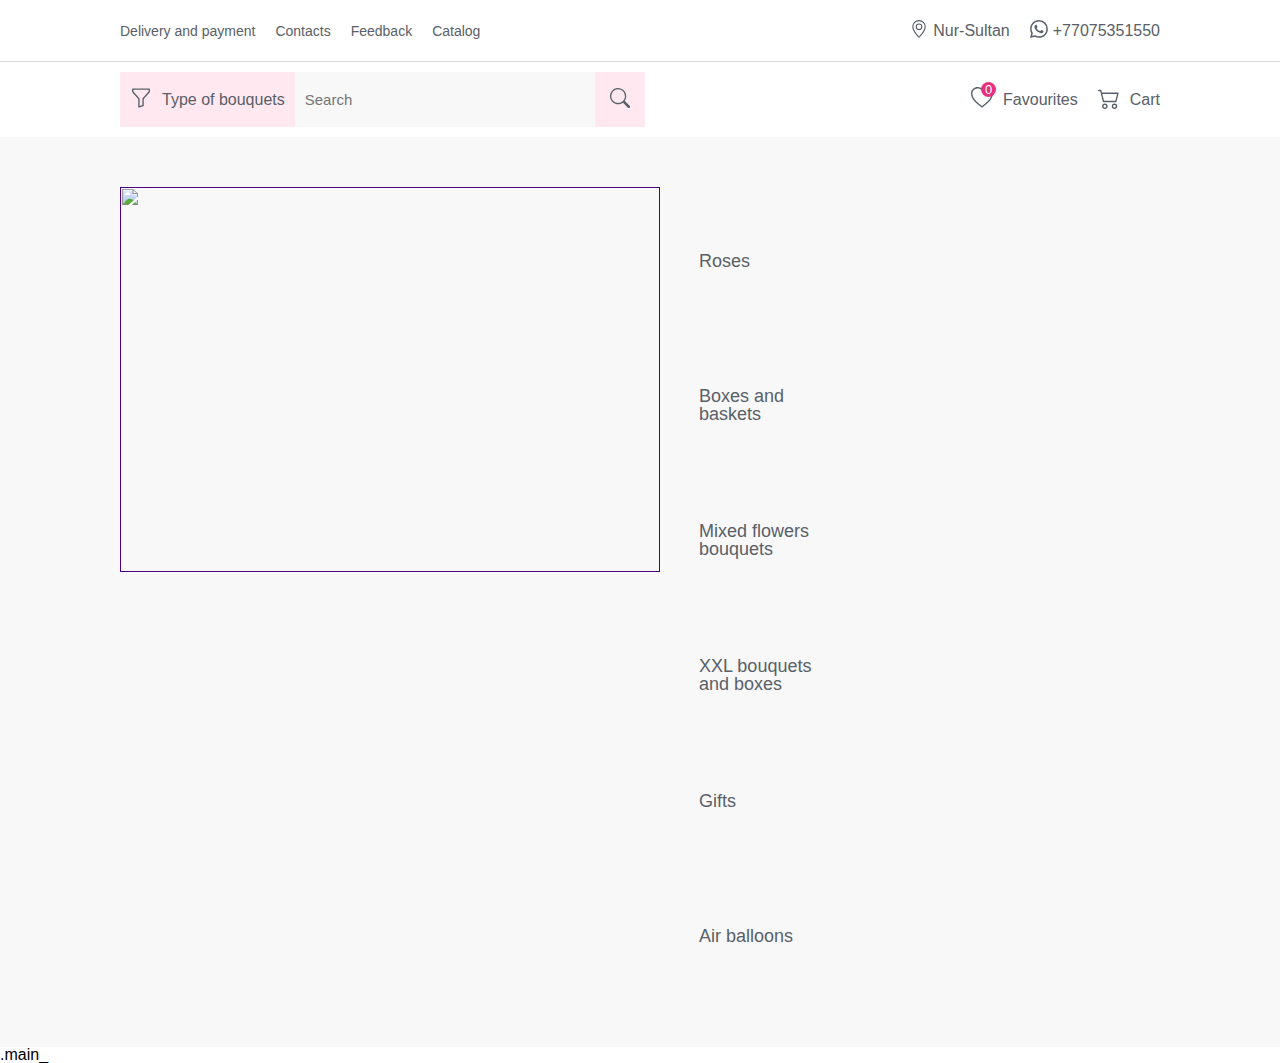
==== Code/index.html @ 6a5380e4 "get started! Main Page" ====
<!DOCTYPE html>
<html lang="en">
<head>
    <link rel="stylesheet" href="css/style.css">
    <link rel="shortcut icon" href="/local/templates/kazflowers/images/favicon.png">
    <meta charset="UTF-8">
    <meta http-equiv="X-UA-Compatible" content="IE=edge">
    <meta name="viewport" content="width=device-width, initial-scale=1.0">
    <title>Купить цветы в Астане с круглосуточной доставкой | Каталог цветов Flora Décor</title>
</head>
<body>
    
    <header>
        <div class="header_container">
            <div class="main_page_categories_main_block">
                <a href="" class="delivery_and_payment_header_categories">
                    Delivery and payment
                </a>
                <a href="" class="contacts_header_categories">
                    Contacts
                </a>
                <a href="" class="feedback_header_categories">
                    Feedback
                </a>
                <a href="" class="catalog_header_categories">
                    Catalog
                </a>
            </div>
    
            <div class="main_logo_header_block">
                <a href="" class="logo_header_logo">
                    <img src="https://cvetyastana.kz/local/templates/kazflowers/images/logo.svg" alt="">
                </a>
            </div>
    
            <div class="main_diff_info_header_block">
                <div class="city_header_diif">
                    <i>
                        <svg xmlns="http://www.w3.org/2000/svg" width="18" height="18" fill="#596068" class="bi bi-geo-alt" viewBox="0 0 16 16">
                            <path d="M12.166 8.94c-.524 1.062-1.234 2.12-1.96 3.07A31.493 31.493 0 0 1 8 14.58a31.481 31.481 0 0 1-2.206-2.57c-.726-.95-1.436-2.008-1.96-3.07C3.304 7.867 3 6.862 3 6a5 5 0 0 1 10 0c0 .862-.305 1.867-.834 2.94zM8 16s6-5.686 6-10A6 6 0 0 0 2 6c0 4.314 6 10 6 10z"/>
                            <path d="M8 8a2 2 0 1 1 0-4 2 2 0 0 1 0 4zm0 1a3 3 0 1 0 0-6 3 3 0 0 0 0 6z"/>
                        </svg>
                    </i>
                    Nur-Sultan
                </div>
                <div class="whatsapp_header_diff">
                    <i>
                        <svg xmlns="http://www.w3.org/2000/svg" width="18" height="18" fill="#596068" class="bi bi-whatsapp" viewBox="0 0 16 16">
                            <path d="M13.601 2.326A7.854 7.854 0 0 0 7.994 0C3.627 0 .068 3.558.064 7.926c0 1.399.366 2.76 1.057 3.965L0 16l4.204-1.102a7.933 7.933 0 0 0 3.79.965h.004c4.368 0 7.926-3.558 7.93-7.93A7.898 7.898 0 0 0 13.6 2.326zM7.994 14.521a6.573 6.573 0 0 1-3.356-.92l-.24-.144-2.494.654.666-2.433-.156-.251a6.56 6.56 0 0 1-1.007-3.505c0-3.626 2.957-6.584 6.591-6.584a6.56 6.56 0 0 1 4.66 1.931 6.557 6.557 0 0 1 1.928 4.66c-.004 3.639-2.961 6.592-6.592 6.592zm3.615-4.934c-.197-.099-1.17-.578-1.353-.646-.182-.065-.315-.099-.445.099-.133.197-.513.646-.627.775-.114.133-.232.148-.43.05-.197-.1-.836-.308-1.592-.985-.59-.525-.985-1.175-1.103-1.372-.114-.198-.011-.304.088-.403.087-.088.197-.232.296-.346.1-.114.133-.198.198-.33.065-.134.034-.248-.015-.347-.05-.099-.445-1.076-.612-1.47-.16-.389-.323-.335-.445-.34-.114-.007-.247-.007-.38-.007a.729.729 0 0 0-.529.247c-.182.198-.691.677-.691 1.654 0 .977.71 1.916.81 2.049.098.133 1.394 2.132 3.383 2.992.47.205.84.326 1.129.418.475.152.904.129 1.246.08.38-.058 1.171-.48 1.338-.943.164-.464.164-.86.114-.943-.049-.084-.182-.133-.38-.232z"/>
                        </svg>
                    </i>
                    +77075351550
                </div>
            </div>
        </div>
    </header>

    <section>

        <div class="section_header_container">
            <div class="main_filter_search_section_header_block">
                <div class="type_bouquets_filter">
                    <i>
                        <svg xmlns="http://www.w3.org/2000/svg" width="22" height="22" fill="#596068" class="bi bi-funnel" viewBox="0 0 16 16">
                            <path d="M1.5 1.5A.5.5 0 0 1 2 1h12a.5.5 0 0 1 .5.5v2a.5.5 0 0 1-.128.334L10 8.692V13.5a.5.5 0 0 1-.342.474l-3 1A.5.5 0 0 1 6 14.5V8.692L1.628 3.834A.5.5 0 0 1 1.5 3.5v-2zm1 .5v1.308l4.372 4.858A.5.5 0 0 1 7 8.5v5.306l2-.666V8.5a.5.5 0 0 1 .128-.334L13.5 3.308V2h-11z"/>
                        </svg>
                    </i>
                    Type of bouquets
                </div>
                <div class="search_filter">
                    <input type="search" name="search" placeholder="Search">
                    <div class="search_block">
                        <i>
                            <svg xmlns="http://www.w3.org/2000/svg" width="20" height="20" fill="#596068" class="bi bi-search" viewBox="0 0 16 16">
                                <path d="M11.742 10.344a6.5 6.5 0 1 0-1.397 1.398h-.001c.03.04.062.078.098.115l3.85 3.85a1 1 0 0 0 1.415-1.414l-3.85-3.85a1.007 1.007 0 0 0-.115-.1zM12 6.5a5.5 5.5 0 1 1-11 0 5.5 5.5 0 0 1 11 0z"/>
                            </svg>
                        </i>
                    </div>
                </div>
            </div>
            <div class="main_favourites_section_header_block">
                <div class="favourites_favourites">
                    <i>
                        <svg xmlns="http://www.w3.org/2000/svg" width="22" height="22" fill="currentColor" class="bi bi-heart" viewBox="0 0 16 16">
                            <path d="m8 2.748-.717-.737C5.6.281 2.514.878 1.4 3.053c-.523 1.023-.641 2.5.314 4.385.92 1.815 2.834 3.989 6.286 6.357 3.452-2.368 5.365-4.542 6.286-6.357.955-1.886.838-3.362.314-4.385C13.486.878 10.4.28 8.717 2.01L8 2.748zM8 15C-7.333 4.868 3.279-3.04 7.824 1.143c.06.055.119.112.176.171a3.12 3.12 0 0 1 .176-.17C12.72-3.042 23.333 4.867 8 15z"/>
                        </svg>
                    </i>
                    <div class="count_of_favourites">
                        0
                    </div>
                    Favourites
                </div>
                <div class="cart_favourites">
                    <i>
                        <svg xmlns="http://www.w3.org/2000/svg" width="22" height="22" fill="currentColor" class="bi bi-cart2" viewBox="0 0 16 16">
                            <path d="M0 2.5A.5.5 0 0 1 .5 2H2a.5.5 0 0 1 .485.379L2.89 4H14.5a.5.5 0 0 1 .485.621l-1.5 6A.5.5 0 0 1 13 11H4a.5.5 0 0 1-.485-.379L1.61 3H.5a.5.5 0 0 1-.5-.5zM3.14 5l1.25 5h8.22l1.25-5H3.14zM5 13a1 1 0 1 0 0 2 1 1 0 0 0 0-2zm-2 1a2 2 0 1 1 4 0 2 2 0 0 1-4 0zm9-1a1 1 0 1 0 0 2 1 1 0 0 0 0-2zm-2 1a2 2 0 1 1 4 0 2 2 0 0 1-4 0z"/>
                        </svg>
                    </i>
                    Cart
                </div>
            </div>
        </div>

        <div class="main_section_selection_flowers">
            <div class="main_afisha_flowers_block">
                <div class="main_large_flower_block">
                    <a href="">
                        <img src="https://cvetyastana.kz/upload/iblock/0eb/3_EN.jpg" alt="">
                    </a>
                </div>
                <div class="main_small_flowers_block">
                    <a href="" class="roses_flower" style="background-image: url('https://cvetyastana.kz/upload/iblock/b87/banner2.png');">
                        <h1>Roses</h1>
                    </a>
                    <a href="" class="roses_flower" style="background-image: url('https://cvetyastana.kz/upload/iblock/efc/banner3.png');">
                        <h1>Boxes and baskets</h1>
                    </a>
                    <a href="" class="roses_flower" style="background-image: url('https://cvetyastana.kz/upload/iblock/2a2/banner4.png');">
                        <h1>Mixed flowers bouquets</h1>
                    </a>
                    <a href="" class="roses_flower" style="background-image: url('https://cvetyastana.kz/upload/iblock/205/banner1.png');">
                        <h1>XXL bouquets and boxes</h1>
                    </a>
                    <a href="" class="roses_flower" style="background-image: url('https://cvetyastana.kz/upload/iblock/762/banner5.png');">
                        <h1>Gifts</h1>
                    </a>
                    <a href="" class="roses_flower" style="background-image: url('https://cvetyastana.kz/upload/iblock/69c/banner6.png');">
                        <h1>Air balloons</h1>
                    </a>
                </div>
            </div>
        </div>

        .main_

    </section>

    <footer>

    </footer>

</body>
</html>
---- Code/css/style.css ----
html, body, div, span, applet, object, iframe,
h1, h2, h3, h4, h5, h6, p, blockquote, pre,
abbr, acronym, address, big, cite, code,
del, dfn, em, img, ins, kbd, q, s, samp,
small, strike, strong, sub, sup, tt, var,
b, u, i, center,
dl, dt, dd, ol, ul, li,
fieldset, form, label, legend,
table, caption, tbody, tfoot, thead, tr, th, td,
article, aside, canvas, details, embed,
figure, figcaption, footer, header, hgroup,
menu, nav, output, ruby, section, summary,
time, mark, audio, video {
  margin: 0;
  padding: 0;
  border: 0;
  font-size: 100%;
  vertical-align: baseline;
}
a {
    color: #4B0082;
    text-decoration: none;
}
/* HTML5 display-role reset for older browsers */
article, aside, details, figcaption, figure,
footer, header, hgroup, menu, nav, section {
  display: block;
}
body {
  line-height: 1;
}
ol, ul {
  list-style: none;
}
blockquote, q {
  quotes: none;
}
blockquote:before, blockquote:after,
q:before, q:after {
  content: none;
}
table {
  border-collapse: collapse;
  border-spacing: 0;
}
body {
    font-family: 'Segoe UI', Tahoma, Geneva, Verdana, sans-serif;
}


/* GET STARTED */



/* ========== HEADER BLOCK ========== */

header {
  padding: 0 120px;
  border-bottom: .5px solid #dbdbdb;
}

.header_container {
  width: 100%;
  display: flex;
  align-items: center;
  padding: 20px 0;
}

.main_page_categories_main_block {
  width: 40%;
  display: flex;
  align-items: center;
}

.main_page_categories_main_block a {
  margin-right: 20px;
  color: #596068;
  cursor: pointer;
  font-size: 14px;
}

.main_page_categories_main_block a:hover {
  text-decoration: underline;
}

.main_logo_header_block {
  width: 20%;
  display: flex;
  align-items: center;
  justify-content: center;
}

.main_diff_info_header_block {
  width: 40%;
  display: flex;
  align-items: center;
  justify-content: flex-end;
  color: #596068;
}

.city_header_diif, .whatsapp_header_diff {
  display: flex;
  align-items: center;
}

.city_header_diif i, .whatsapp_header_diff i {
  margin-right: 5px;
}

.whatsapp_header_diff {
  margin-left: 20px;
}



/* ========== SECTION HEADER ========== */


.section_header_container {
  padding: 10px 120px;
  display: flex;
  align-items: center;
  justify-content: space-between;
}

.main_filter_search_section_header_block {
  display: flex;
}

.type_bouquets_filter {
  display: inline-flex;
  align-items: center;
  padding: 15px 10px;
  background-color: #ffe8ef;
  color: #596068;
}

.type_bouquets_filter i {
  margin-right: 10px;
}

.search_filter {
  display: flex;
}

.search_filter input {
  width: 300px;
  border: none;
  background-color: #f8f8f8;
  padding-left: 10px;
  outline: 0;
  appearance: none;
}

input[type="search"]::-webkit-search-decoration,
input[type="search"]::-webkit-search-cancel-button,
input[type="search"]::-webkit-search-results-button,
input[type="search"]::-webkit-search-results-decoration {
  -webkit-appearance:none;
}

.search_filter input[placeholder] {
  font-size: 15px;
}

.search_block {
  cursor: pointer;
  background-color: #ffe8ef;
  display: flex;
  align-items: center;
  justify-content: center;
  padding: 0 15px;
}

.main_favourites_section_header_block {
  display: flex;
  align-items: center;
}

.favourites_favourites {
  display: flex;
  align-items: center;
  color: #596068;
  margin-right: 20px;
}

.favourites_favourites i {
  margin-right: 10px;
}

.count_of_favourites {
  position: absolute;
  margin: 0 0 20px 10px;
  background-color: #e8307e;
  display: flex;
  align-items: center;
  justify-content: center;
  width: 15px;
  height: 15px;
  border-radius: 100%;
  color: #FFF;
  font-size: 13px;
}

.cart_favourites {
  display: flex;
  align-items: center;
  color: #596068;
}

.cart_favourites i {
  margin-right: 10px;
}

.main_section_selection_flowers {
  padding: 50px 120px;
  background-color: #f8f8f8;
}

.main_afisha_flowers_block {
  width: 100%;
  display: flex;
}

.main_large_flower_block a img {
  width: 540px;
  height: 385px;
}

.main_small_flowers_block {
  display: flex;
  flex-wrap: wrap;
}

.main_small_flowers_block a {
  width: 265px;
  height: 115px;
  margin: 0 0 20px 19px;
}

.main_small_flowers_block a h1 {
  font-weight: 400;
  width: 50%;
  color: #596068;
  font-size: 18px;
  padding: 65px 0 20px 20px;
}
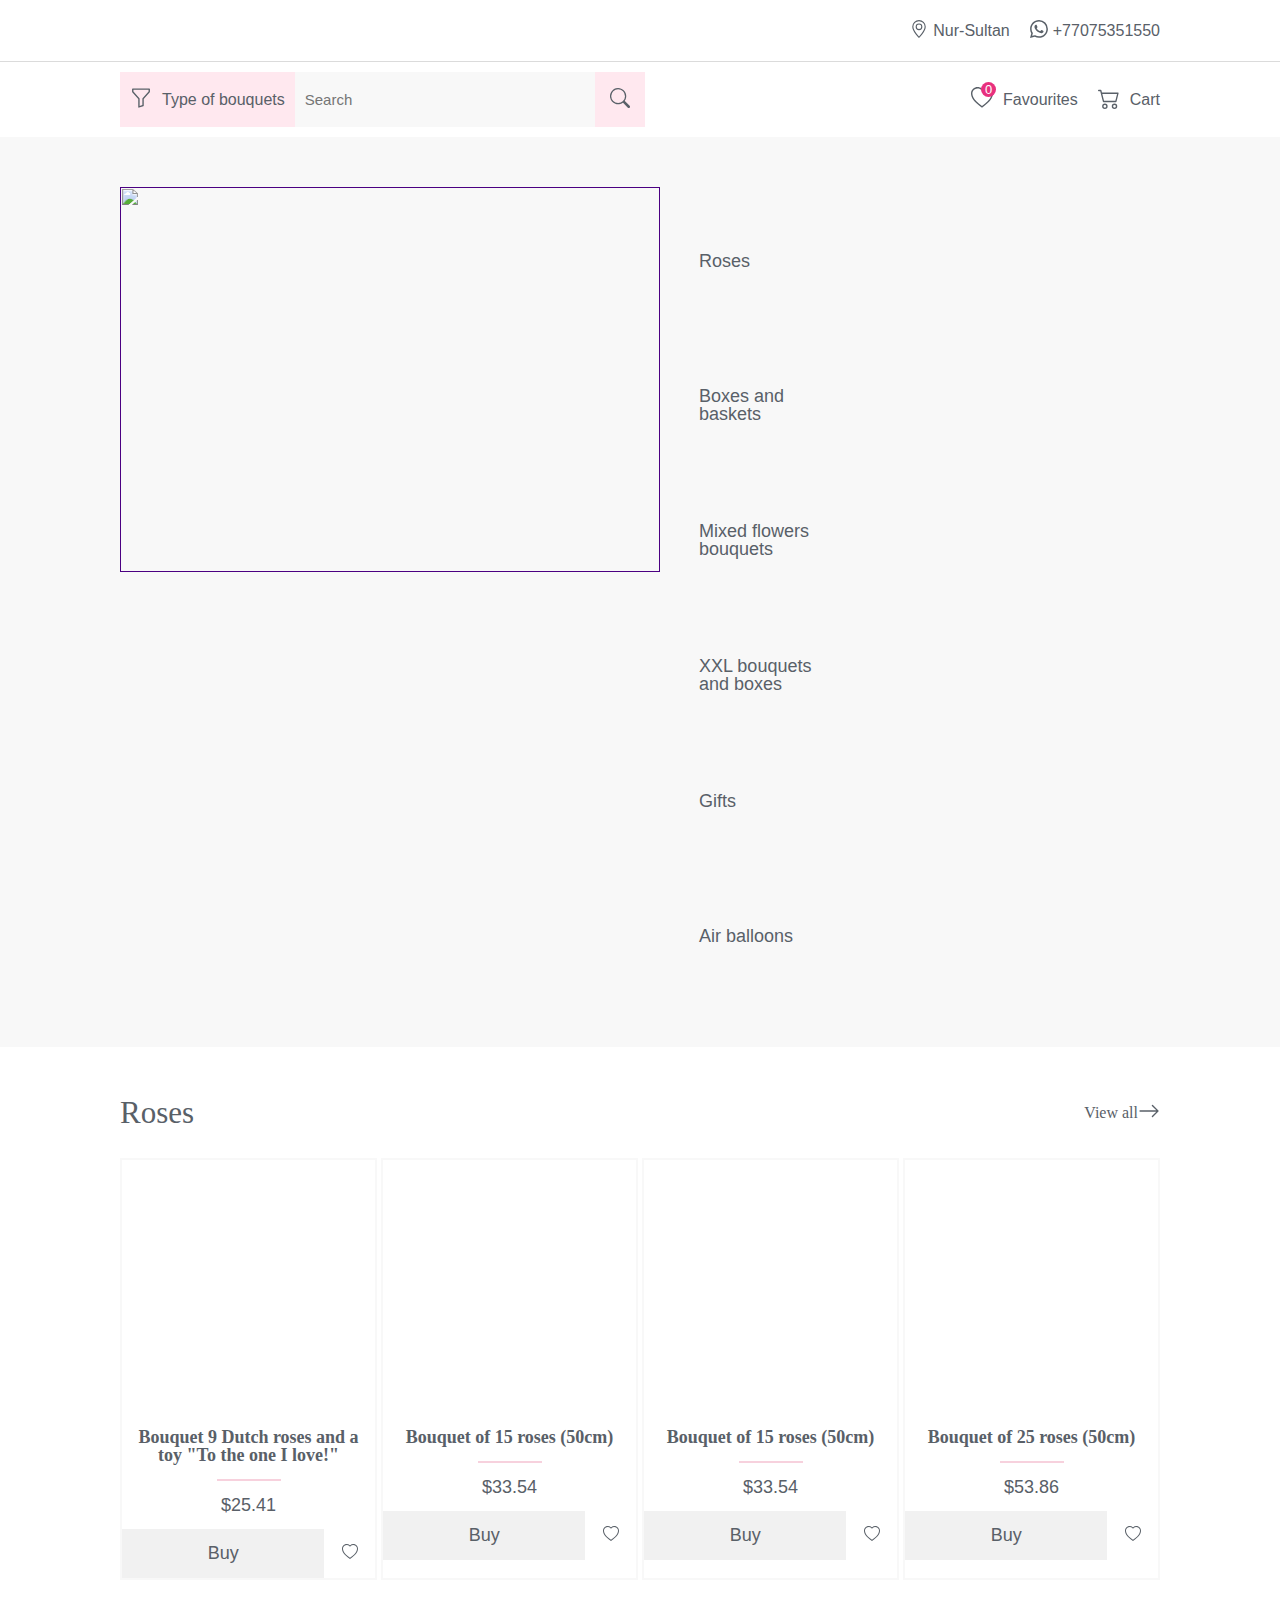
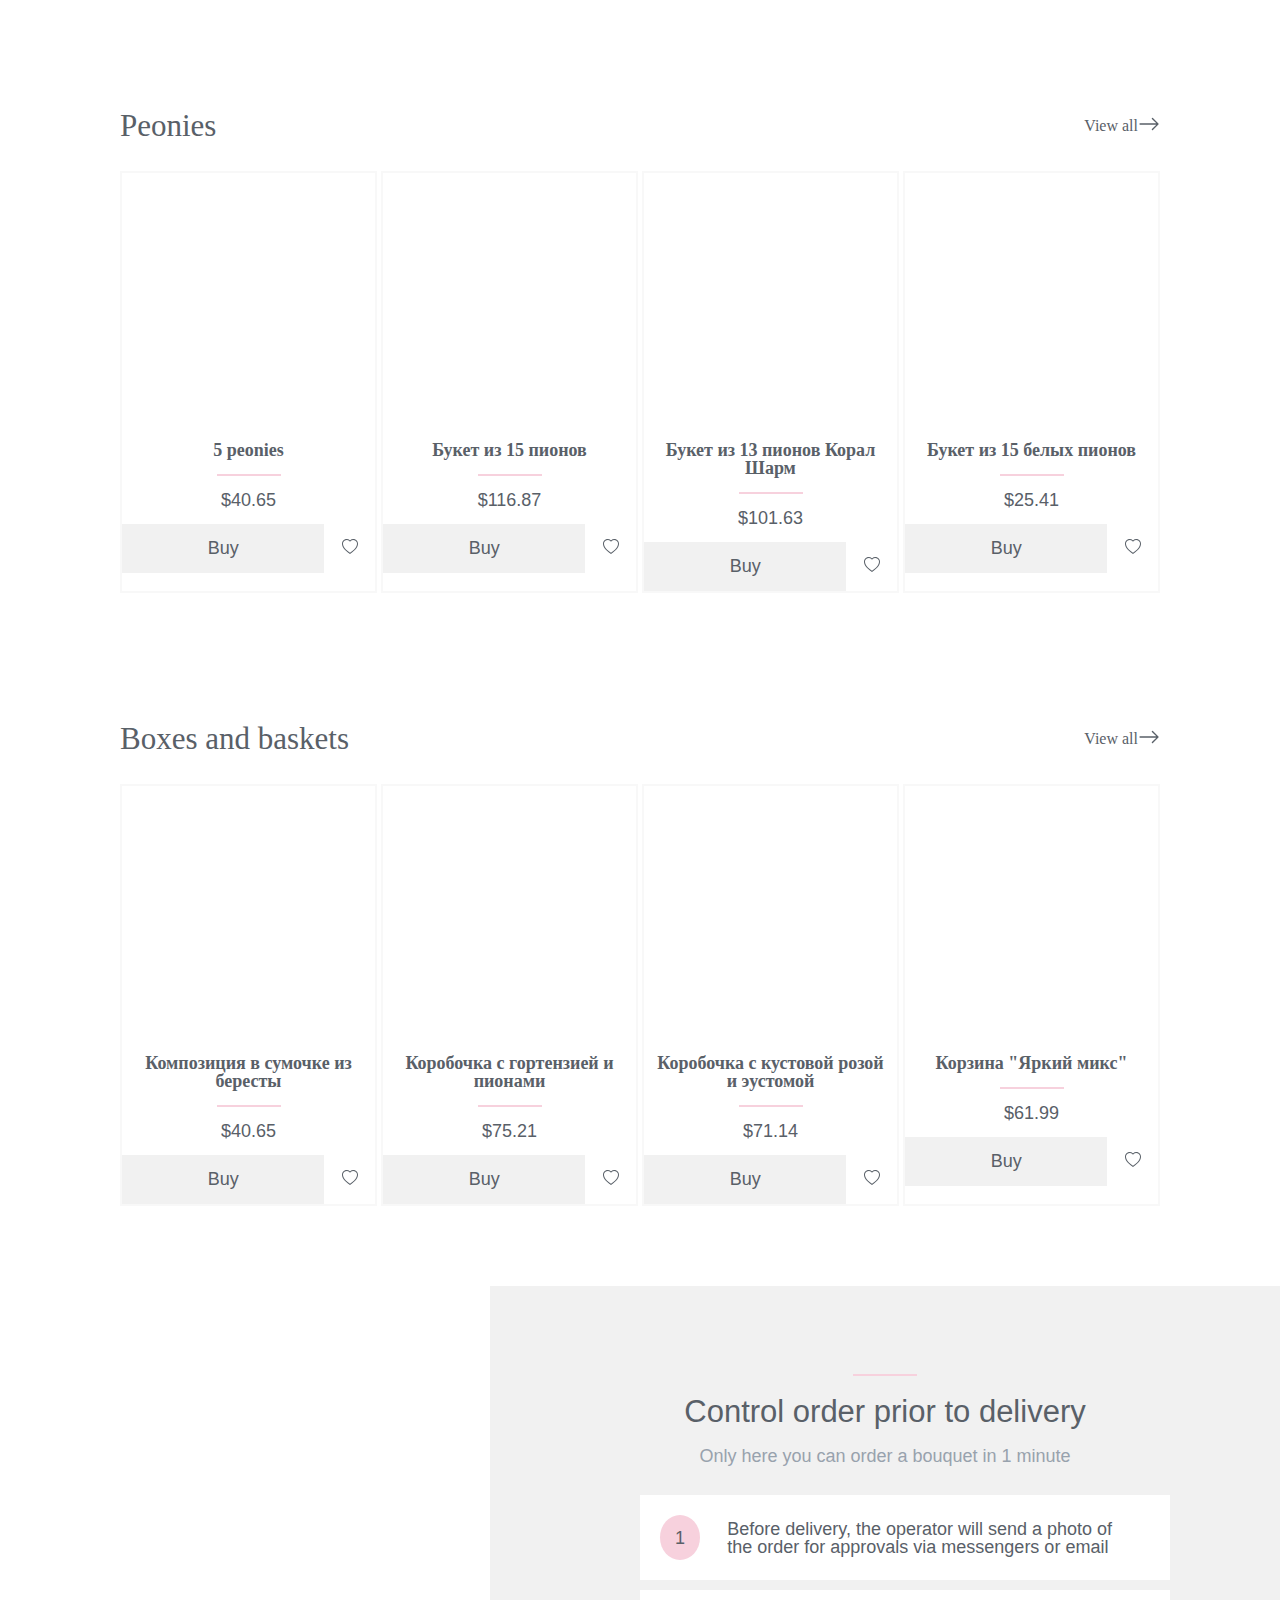
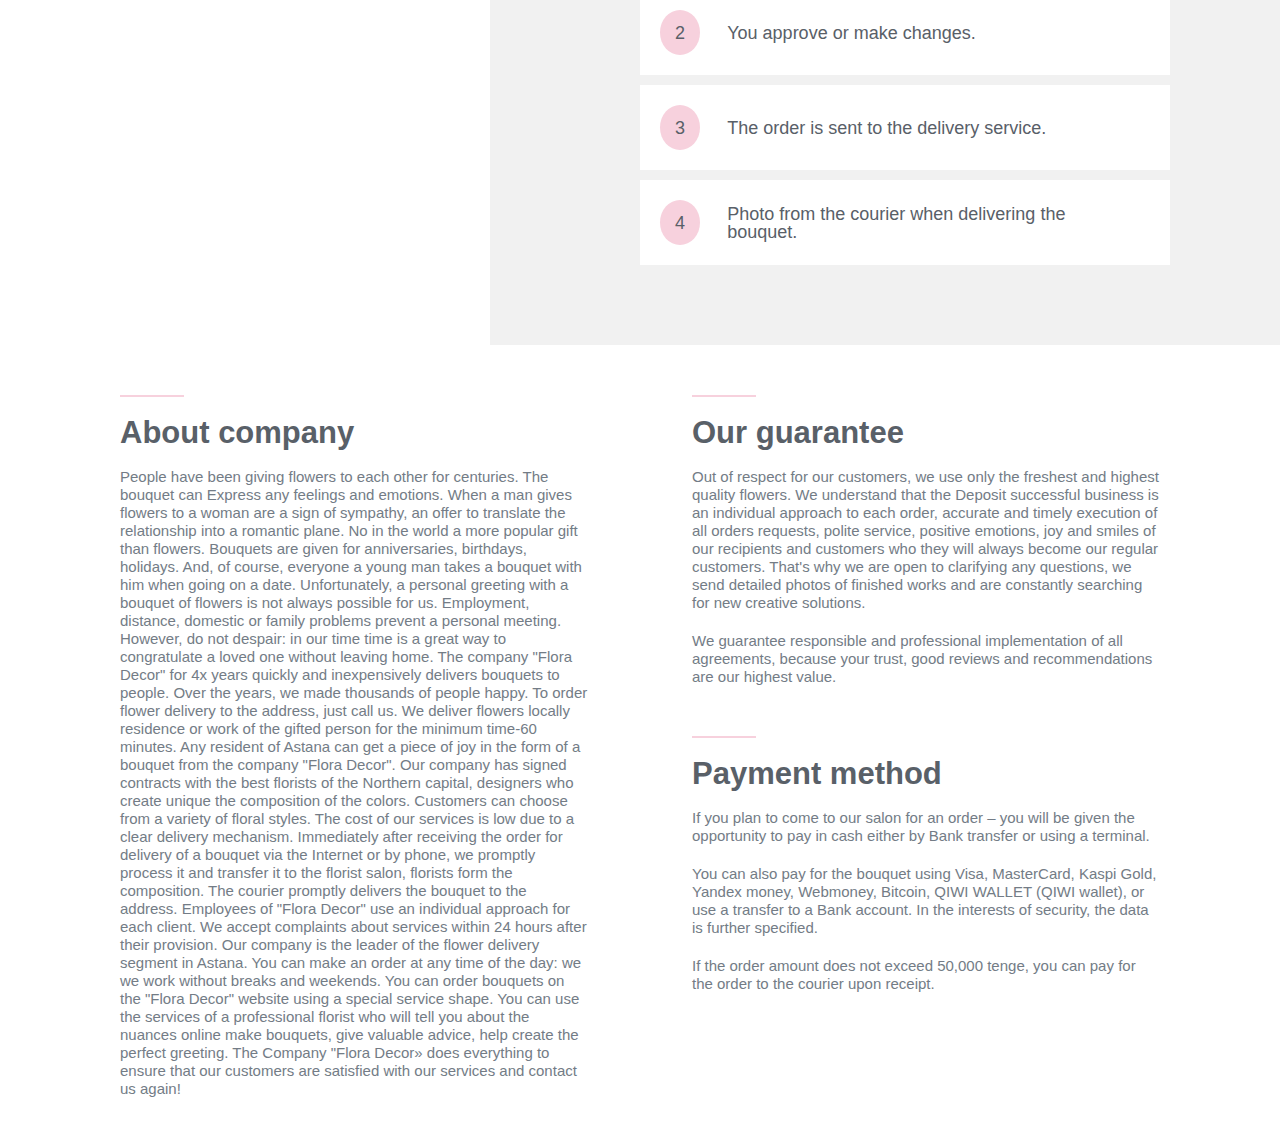
==== commit 22bb73ca: "2 pages completely done!" ====
--- a/Code/index.html
+++ b/Code/index.html
@@ -6,25 +6,13 @@
     <meta charset="UTF-8">
     <meta http-equiv="X-UA-Compatible" content="IE=edge">
     <meta name="viewport" content="width=device-width, initial-scale=1.0">
-    <title>Купить цветы в Астане с круглосуточной доставкой | Каталог цветов Flora Décor</title>
+    <title>Buy flowers in Astana with round-the-clock delivery | Flower catalog Flora Décor</title>
 </head>
 <body>
     
     <header>
         <div class="header_container">
             <div class="main_page_categories_main_block">
-                <a href="" class="delivery_and_payment_header_categories">
-                    Delivery and payment
-                </a>
-                <a href="" class="contacts_header_categories">
-                    Contacts
-                </a>
-                <a href="" class="feedback_header_categories">
-                    Feedback
-                </a>
-                <a href="" class="catalog_header_categories">
-                    Catalog
-                </a>
             </div>
     
             <div class="main_logo_header_block">
@@ -65,7 +53,7 @@
                             <path d="M1.5 1.5A.5.5 0 0 1 2 1h12a.5.5 0 0 1 .5.5v2a.5.5 0 0 1-.128.334L10 8.692V13.5a.5.5 0 0 1-.342.474l-3 1A.5.5 0 0 1 6 14.5V8.692L1.628 3.834A.5.5 0 0 1 1.5 3.5v-2zm1 .5v1.308l4.372 4.858A.5.5 0 0 1 7 8.5v5.306l2-.666V8.5a.5.5 0 0 1 .128-.334L13.5 3.308V2h-11z"/>
                         </svg>
                     </i>
-                    Type of bouquets
+                    <h1>Type of bouquets</h1>
                 </div>
                 <div class="search_filter">
                     <input type="search" name="search" placeholder="Search">
@@ -109,7 +97,7 @@
                     </a>
                 </div>
                 <div class="main_small_flowers_block">
-                    <a href="" class="roses_flower" style="background-image: url('https://cvetyastana.kz/upload/iblock/b87/banner2.png');">
+                    <a href="roses.html" class="roses_flower" style="background-image: url('https://cvetyastana.kz/upload/iblock/b87/banner2.png');">
                         <h1>Roses</h1>
                     </a>
                     <a href="" class="roses_flower" style="background-image: url('https://cvetyastana.kz/upload/iblock/efc/banner3.png');">
@@ -131,11 +119,392 @@
             </div>
         </div>
 
-        .main_
+        <div class="main_delivery_at_flowers_container">
+            <div class="main_title_delivery_block">
+                <div class="title_delivery">
+                    <h1>Roses</h1>
+                </div>
+                <a href="roses.html" class="view_all_delivery">
+                    <h1>
+                        View all
+                    </h1>
+                    <i>
+                        <svg xmlns="http://www.w3.org/2000/svg" width="22" height="22" fill="#596068" class="bi bi-arrow-right" viewBox="0 0 16 16">
+                            <path fill-rule="evenodd" d="M1 8a.5.5 0 0 1 .5-.5h11.793l-3.147-3.146a.5.5 0 0 1 .708-.708l4 4a.5.5 0 0 1 0 .708l-4 4a.5.5 0 0 1-.708-.708L13.293 8.5H1.5A.5.5 0 0 1 1 8z"/>
+                        </svg>
+                    </i>
+                </a>
+            </div>
+            <div class="main_selections_at_delivery_flowers">
+
+                <div class="block_flower_delivery">
+                    <a href=""><div class="image_block_flower_delivery" style="background-image: url('https://cvetyastana.kz/upload/iblock/1da/photo_2020-09-02_14-44-52.jpg')">
+                    </div></a>
+                    <a href=""><h1>Bouquet 9 Dutch roses and a toy "To the one I love!"</h1></a>
+                    <hr>
+                    <p>$25.41</p>
+                    <div class="buy_diff_do_flower_delivery">
+                        <a href="" class="buy_delivery_button">
+                            Buy
+                        </a>
+                        <div class="like_delivery_button">
+                            <i>
+                                <svg xmlns="http://www.w3.org/2000/svg" width="16" height="16" fill="currentColor" class="bi bi-heart" viewBox="0 0 16 16">
+                                    <path d="m8 2.748-.717-.737C5.6.281 2.514.878 1.4 3.053c-.523 1.023-.641 2.5.314 4.385.92 1.815 2.834 3.989 6.286 6.357 3.452-2.368 5.365-4.542 6.286-6.357.955-1.886.838-3.362.314-4.385C13.486.878 10.4.28 8.717 2.01L8 2.748zM8 15C-7.333 4.868 3.279-3.04 7.824 1.143c.06.055.119.112.176.171a3.12 3.12 0 0 1 .176-.17C12.72-3.042 23.333 4.867 8 15z"/>
+                                </svg>
+                            </i>
+                        </div>
+                    </div>
+                </div>
+
+                <div class="block_flower_delivery">
+                    <a href=""><div class="image_block_flower_delivery" style="background-image: url('https://cvetyastana.kz/upload/iblock/d77/4.jpg')">
+                    </div></a>
+                    <a href=""><h1>Bouquet of 15 roses (50cm)</h1></a>
+                    <hr>
+                    <p>$33.54</p>
+                    <div class="buy_diff_do_flower_delivery">
+                        <a href="" class="buy_delivery_button">
+                            Buy
+                        </a>
+                        <div class="like_delivery_button">
+                            <i>
+                                <svg xmlns="http://www.w3.org/2000/svg" width="16" height="16" fill="currentColor" class="bi bi-heart" viewBox="0 0 16 16">
+                                    <path d="m8 2.748-.717-.737C5.6.281 2.514.878 1.4 3.053c-.523 1.023-.641 2.5.314 4.385.92 1.815 2.834 3.989 6.286 6.357 3.452-2.368 5.365-4.542 6.286-6.357.955-1.886.838-3.362.314-4.385C13.486.878 10.4.28 8.717 2.01L8 2.748zM8 15C-7.333 4.868 3.279-3.04 7.824 1.143c.06.055.119.112.176.171a3.12 3.12 0 0 1 .176-.17C12.72-3.042 23.333 4.867 8 15z"/>
+                                </svg>
+                            </i>
+                        </div>
+                    </div>
+                </div>
+
+                <div class="block_flower_delivery">
+                    <a href=""><div class="image_block_flower_delivery" style="background-image: url('https://cvetyastana.kz/upload/iblock/daa/4.jpg')">
+                    </div></a>
+                    <a href=""><h1>Bouquet of 15 roses (50cm)</h1></a>
+                    <hr>
+                    <p>$33.54</p>
+                    <div class="buy_diff_do_flower_delivery">
+                        <a href="" class="buy_delivery_button">
+                            Buy
+                        </a>
+                        <div class="like_delivery_button">
+                            <i>
+                                <svg xmlns="http://www.w3.org/2000/svg" width="16" height="16" fill="currentColor" class="bi bi-heart" viewBox="0 0 16 16">
+                                    <path d="m8 2.748-.717-.737C5.6.281 2.514.878 1.4 3.053c-.523 1.023-.641 2.5.314 4.385.92 1.815 2.834 3.989 6.286 6.357 3.452-2.368 5.365-4.542 6.286-6.357.955-1.886.838-3.362.314-4.385C13.486.878 10.4.28 8.717 2.01L8 2.748zM8 15C-7.333 4.868 3.279-3.04 7.824 1.143c.06.055.119.112.176.171a3.12 3.12 0 0 1 .176-.17C12.72-3.042 23.333 4.867 8 15z"/>
+                                </svg>
+                            </i>
+                        </div>
+                    </div>
+                </div>
+
+                <div class="block_flower_delivery">
+                    <a href=""><div class="image_block_flower_delivery" style="background-image: url('https://cvetyastana.kz/upload/iblock/3ad/4zsqupzjealegm37fypflkzg53e80leg/4386c229-241d-49f6-9ec8-ea92ca1dbd8b.jpg')">
+                    </div></a>
+                    <a href=""><h1>Bouquet of 25 roses (50cm)</h1></a>
+                    <hr>
+                    <p>$53.86</p>
+                    <div class="buy_diff_do_flower_delivery">
+                        <a href="" class="buy_delivery_button">
+                            Buy
+                        </a>
+                        <div class="like_delivery_button">
+                            <i>
+                                <svg xmlns="http://www.w3.org/2000/svg" width="16" height="16" fill="currentColor" class="bi bi-heart" viewBox="0 0 16 16">
+                                    <path d="m8 2.748-.717-.737C5.6.281 2.514.878 1.4 3.053c-.523 1.023-.641 2.5.314 4.385.92 1.815 2.834 3.989 6.286 6.357 3.452-2.368 5.365-4.542 6.286-6.357.955-1.886.838-3.362.314-4.385C13.486.878 10.4.28 8.717 2.01L8 2.748zM8 15C-7.333 4.868 3.279-3.04 7.824 1.143c.06.055.119.112.176.171a3.12 3.12 0 0 1 .176-.17C12.72-3.042 23.333 4.867 8 15z"/>
+                                </svg>
+                            </i>
+                        </div>
+                    </div>
+                </div>
+
+            </div>
+        </div>
+
+        <div class="main_delivery_at_flowers_container">
+            <div class="main_title_delivery_block">
+                <div class="title_delivery">
+                    <h1>Peonies</h1>
+                </div>
+                <a href="" class="view_all_delivery">
+                    <h1>
+                        View all
+                    </h1>
+                    <i>
+                        <svg xmlns="http://www.w3.org/2000/svg" width="22" height="22" fill="#596068" class="bi bi-arrow-right" viewBox="0 0 16 16">
+                            <path fill-rule="evenodd" d="M1 8a.5.5 0 0 1 .5-.5h11.793l-3.147-3.146a.5.5 0 0 1 .708-.708l4 4a.5.5 0 0 1 0 .708l-4 4a.5.5 0 0 1-.708-.708L13.293 8.5H1.5A.5.5 0 0 1 1 8z"/>
+                        </svg>
+                    </i>
+                </a>
+            </div>
+            <div class="main_selections_at_delivery_flowers">
+                
+                <div class="block_flower_delivery">
+                    <a href=""><div class="image_block_flower_delivery" style="background-image: url('https://cvetyastana.kz/upload/iblock/d81/4.jpg')">
+                    </div></a>
+                    <a href=""><h1>5 peonies</h1></a>
+                    <hr>
+                    <p>$40.65</p>
+                    <div class="buy_diff_do_flower_delivery">
+                        <a href="" class="buy_delivery_button">
+                            Buy
+                        </a>
+                        <div class="like_delivery_button">
+                            <i>
+                                <svg xmlns="http://www.w3.org/2000/svg" width="16" height="16" fill="currentColor" class="bi bi-heart" viewBox="0 0 16 16">
+                                    <path d="m8 2.748-.717-.737C5.6.281 2.514.878 1.4 3.053c-.523 1.023-.641 2.5.314 4.385.92 1.815 2.834 3.989 6.286 6.357 3.452-2.368 5.365-4.542 6.286-6.357.955-1.886.838-3.362.314-4.385C13.486.878 10.4.28 8.717 2.01L8 2.748zM8 15C-7.333 4.868 3.279-3.04 7.824 1.143c.06.055.119.112.176.171a3.12 3.12 0 0 1 .176-.17C12.72-3.042 23.333 4.867 8 15z"/>
+                                </svg>
+                            </i>
+                        </div>
+                    </div>
+                </div>
+
+                <div class="block_flower_delivery">
+                    <a href=""><div class="image_block_flower_delivery" style="background-image: url('https://cvetyastana.kz/upload/iblock/ac6/33ad4376-38ad-4771-b6b1-bbaa99856d04.jpg')">
+                    </div></a>
+                    <a href=""><h1>Букет из 15 пионов</h1></a>
+                    <hr>
+                    <p>$116.87</p>
+                    <div class="buy_diff_do_flower_delivery">
+                        <a href="" class="buy_delivery_button">
+                            Buy
+                        </a>
+                        <div class="like_delivery_button">
+                            <i>
+                                <svg xmlns="http://www.w3.org/2000/svg" width="16" height="16" fill="currentColor" class="bi bi-heart" viewBox="0 0 16 16">
+                                    <path d="m8 2.748-.717-.737C5.6.281 2.514.878 1.4 3.053c-.523 1.023-.641 2.5.314 4.385.92 1.815 2.834 3.989 6.286 6.357 3.452-2.368 5.365-4.542 6.286-6.357.955-1.886.838-3.362.314-4.385C13.486.878 10.4.28 8.717 2.01L8 2.748zM8 15C-7.333 4.868 3.279-3.04 7.824 1.143c.06.055.119.112.176.171a3.12 3.12 0 0 1 .176-.17C12.72-3.042 23.333 4.867 8 15z"/>
+                                </svg>
+                            </i>
+                        </div>
+                    </div>
+                </div>
+
+                <div class="block_flower_delivery">
+                    <a href=""><div class="image_block_flower_delivery" style="background-image: url('https://cvetyastana.kz/upload/iblock/8dc/qgt32ujq1gla06gnolgkyf8ii1rmu0ma/90ac9cae-4495-4bed-b534-f0f169a15466.jpg')">
+                    </div></a>
+                    <a href=""><h1>Букет из 13 пионов Корал Шарм</h1></a>
+                    <hr>
+                    <p>$101.63</p>
+                    <div class="buy_diff_do_flower_delivery">
+                        <a href="" class="buy_delivery_button">
+                            Buy
+                        </a>
+                        <div class="like_delivery_button">
+                            <i>
+                                <svg xmlns="http://www.w3.org/2000/svg" width="16" height="16" fill="currentColor" class="bi bi-heart" viewBox="0 0 16 16">
+                                    <path d="m8 2.748-.717-.737C5.6.281 2.514.878 1.4 3.053c-.523 1.023-.641 2.5.314 4.385.92 1.815 2.834 3.989 6.286 6.357 3.452-2.368 5.365-4.542 6.286-6.357.955-1.886.838-3.362.314-4.385C13.486.878 10.4.28 8.717 2.01L8 2.748zM8 15C-7.333 4.868 3.279-3.04 7.824 1.143c.06.055.119.112.176.171a3.12 3.12 0 0 1 .176-.17C12.72-3.042 23.333 4.867 8 15z"/>
+                                </svg>
+                            </i>
+                        </div>
+                    </div>
+                </div>
+
+                <div class="block_flower_delivery">
+                    <a href=""><div class="image_block_flower_delivery" style="background-image: url('https://cvetyastana.kz/upload/iblock/69f/veswi974az3rx1zdwym19x59gskcy6ew/7119926f-f85c-48eb-91fd-946a5b7f2aef.jpg')">
+                    </div></a>
+                    <a href=""><h1>Букет из 15 белых пионов</h1></a>
+                    <hr>
+                    <p>$25.41</p>
+                    <div class="buy_diff_do_flower_delivery">
+                        <a href="" class="buy_delivery_button">
+                            Buy
+                        </a>
+                        <div class="like_delivery_button">
+                            <i>
+                                <svg xmlns="http://www.w3.org/2000/svg" width="16" height="16" fill="currentColor" class="bi bi-heart" viewBox="0 0 16 16">
+                                    <path d="m8 2.748-.717-.737C5.6.281 2.514.878 1.4 3.053c-.523 1.023-.641 2.5.314 4.385.92 1.815 2.834 3.989 6.286 6.357 3.452-2.368 5.365-4.542 6.286-6.357.955-1.886.838-3.362.314-4.385C13.486.878 10.4.28 8.717 2.01L8 2.748zM8 15C-7.333 4.868 3.279-3.04 7.824 1.143c.06.055.119.112.176.171a3.12 3.12 0 0 1 .176-.17C12.72-3.042 23.333 4.867 8 15z"/>
+                                </svg>
+                            </i>
+                        </div>
+                    </div>
+                </div>
+
+            </div>
+        </div>
+
+        <div class="main_delivery_at_flowers_container">
+            <div class="main_title_delivery_block">
+                <div class="title_delivery">
+                    <h1>Boxes and baskets</h1>
+                </div>
+                <a href="" class="view_all_delivery">
+                    <h1>
+                        View all
+                    </h1>
+                    <i>
+                        <svg xmlns="http://www.w3.org/2000/svg" width="22" height="22" fill="#596068" class="bi bi-arrow-right" viewBox="0 0 16 16">
+                            <path fill-rule="evenodd" d="M1 8a.5.5 0 0 1 .5-.5h11.793l-3.147-3.146a.5.5 0 0 1 .708-.708l4 4a.5.5 0 0 1 0 .708l-4 4a.5.5 0 0 1-.708-.708L13.293 8.5H1.5A.5.5 0 0 1 1 8z"/>
+                        </svg>
+                    </i>
+                </a>
+            </div>
+            <div class="main_selections_at_delivery_flowers">
+                
+                <div class="block_flower_delivery">
+                    <a href=""><div class="image_block_flower_delivery" style="background-image: url('https://cvetyastana.kz/upload/iblock/49a/d63b0fb8-1454-4d92-94b5-38a64d151826.jpg')">
+                    </div></a>
+                    <a href=""><h1>Композиция в сумочке из бересты</h1></a>
+                    <hr>
+                    <p>$40.65</p>
+                    <div class="buy_diff_do_flower_delivery">
+                        <a href="" class="buy_delivery_button">
+                            Buy
+                        </a>
+                        <div class="like_delivery_button">
+                            <i>
+                                <svg xmlns="http://www.w3.org/2000/svg" width="16" height="16" fill="currentColor" class="bi bi-heart" viewBox="0 0 16 16">
+                                    <path d="m8 2.748-.717-.737C5.6.281 2.514.878 1.4 3.053c-.523 1.023-.641 2.5.314 4.385.92 1.815 2.834 3.989 6.286 6.357 3.452-2.368 5.365-4.542 6.286-6.357.955-1.886.838-3.362.314-4.385C13.486.878 10.4.28 8.717 2.01L8 2.748zM8 15C-7.333 4.868 3.279-3.04 7.824 1.143c.06.055.119.112.176.171a3.12 3.12 0 0 1 .176-.17C12.72-3.042 23.333 4.867 8 15z"/>
+                                </svg>
+                            </i>
+                        </div>
+                    </div>
+                </div>
+
+                <div class="block_flower_delivery">
+                    <a href=""><div class="image_block_flower_delivery" style="background-image: url('https://cvetyastana.kz/upload/iblock/991/photo_2020-09-02_15-01-31.jpg')">
+                    </div></a>
+                    <a href=""><h1>Коробочка с гортензией и пионами</h1></a>
+                    <hr>
+                    <p>$75.21</p>
+                    <div class="buy_diff_do_flower_delivery">
+                        <a href="" class="buy_delivery_button">
+                            Buy
+                        </a>
+                        <div class="like_delivery_button">
+                            <i>
+                                <svg xmlns="http://www.w3.org/2000/svg" width="16" height="16" fill="currentColor" class="bi bi-heart" viewBox="0 0 16 16">
+                                    <path d="m8 2.748-.717-.737C5.6.281 2.514.878 1.4 3.053c-.523 1.023-.641 2.5.314 4.385.92 1.815 2.834 3.989 6.286 6.357 3.452-2.368 5.365-4.542 6.286-6.357.955-1.886.838-3.362.314-4.385C13.486.878 10.4.28 8.717 2.01L8 2.748zM8 15C-7.333 4.868 3.279-3.04 7.824 1.143c.06.055.119.112.176.171a3.12 3.12 0 0 1 .176-.17C12.72-3.042 23.333 4.867 8 15z"/>
+                                </svg>
+                            </i>
+                        </div>
+                    </div>
+                </div>
+
+                <div class="block_flower_delivery">
+                    <a href=""><div class="image_block_flower_delivery" style="background-image: url('https://cvetyastana.kz/upload/iblock/314/741.jpeg')">
+                    </div></a>
+                    <a href=""><h1>Коробочка с кустовой розой и эустомой</h1></a>
+                    <hr>
+                    <p>$71.14</p>
+                    <div class="buy_diff_do_flower_delivery">
+                        <a href="" class="buy_delivery_button">
+                            Buy
+                        </a>
+                        <div class="like_delivery_button">
+                            <i>
+                                <svg xmlns="http://www.w3.org/2000/svg" width="16" height="16" fill="currentColor" class="bi bi-heart" viewBox="0 0 16 16">
+                                    <path d="m8 2.748-.717-.737C5.6.281 2.514.878 1.4 3.053c-.523 1.023-.641 2.5.314 4.385.92 1.815 2.834 3.989 6.286 6.357 3.452-2.368 5.365-4.542 6.286-6.357.955-1.886.838-3.362.314-4.385C13.486.878 10.4.28 8.717 2.01L8 2.748zM8 15C-7.333 4.868 3.279-3.04 7.824 1.143c.06.055.119.112.176.171a3.12 3.12 0 0 1 .176-.17C12.72-3.042 23.333 4.867 8 15z"/>
+                                </svg>
+                            </i>
+                        </div>
+                    </div>
+                </div>
+
+                <div class="block_flower_delivery">
+                    <a href=""><div class="image_block_flower_delivery" style="background-image: url('https://cvetyastana.kz/upload/iblock/7a1/08f697eb-4f10-4c37-ba4f-071b20418489.jpg')">
+                    </div></a>
+                    <a href=""><h1>Корзина "Яркий микс"</h1></a>
+                    <hr>
+                    <p>$61.99</p>
+                    <div class="buy_diff_do_flower_delivery">
+                        <a href="" class="buy_delivery_button">
+                            Buy
+                        </a>
+                        <div class="like_delivery_button">
+                            <i>
+                                <svg xmlns="http://www.w3.org/2000/svg" width="16" height="16" fill="currentColor" class="bi bi-heart" viewBox="0 0 16 16">
+                                    <path d="m8 2.748-.717-.737C5.6.281 2.514.878 1.4 3.053c-.523 1.023-.641 2.5.314 4.385.92 1.815 2.834 3.989 6.286 6.357 3.452-2.368 5.365-4.542 6.286-6.357.955-1.886.838-3.362.314-4.385C13.486.878 10.4.28 8.717 2.01L8 2.748zM8 15C-7.333 4.868 3.279-3.04 7.824 1.143c.06.055.119.112.176.171a3.12 3.12 0 0 1 .176-.17C12.72-3.042 23.333 4.867 8 15z"/>
+                                </svg>
+                            </i>
+                        </div>
+                    </div>
+                </div>
+
+            </div>
+        </div>
+
+        <div class="main_control_order_prior_to_delivery">
+            <div class="image_block_prior_to_delivery">
+                <div class="flower_background_image_block">
+                    <img src="https://cvetyastana.kz/local/templates/kazflowers/images/bg-flower.png" alt="">
+                </div>
+                <div class="phone_background_image_block">
+                    <img src="https://cvetyastana.kz/local/templates/kazflowers/images/iphone1.png" alt="">
+                </div>
+            </div>
+            <div class="info_block_prior_to_delivery">
+                <div class="title_info_block_prior_to_delivery">
+                    <hr>
+                    <h1>Control order prior to delivery</h1>
+                    <p>Only here you can order a bouquet in 1 minute</p>
+                </div>
+                <div class="main_info_block_prior_to_delivery">
+
+                    <div class="block_prior_to_delivery">
+                        <div class="number_block_prior_to_delivery">
+                            <h1>1</h1>
+                        </div>
+                        <div class="title_prior_to_delivery">
+                            <h1>Before delivery, the operator will send a photo of the order for approvals via messengers or email</h1>
+                        </div>
+                    </div>
+
+                    <div class="block_prior_to_delivery">
+                        <div class="number_block_prior_to_delivery">
+                            <h1>2</h1>
+                        </div>
+                        <div class="title_prior_to_delivery">
+                            <h1>You approve or make changes.</h1>
+                        </div>
+                    </div>
+
+                    <div class="block_prior_to_delivery">
+                        <div class="number_block_prior_to_delivery">
+                            <h1>3</h1>
+                        </div>
+                        <div class="title_prior_to_delivery">
+                            <h1>The order is sent to the delivery service.</h1>
+                        </div>
+                    </div>
+
+                    <div class="block_prior_to_delivery">
+                        <div class="number_block_prior_to_delivery">
+                            <h1>4</h1>
+                        </div>
+                        <div class="title_prior_to_delivery">
+                            <h1>Photo from the courier when delivering the bouquet.</h1>
+                        </div>
+                    </div>
+
+                </div>
+            </div>
+        </div>
 
     </section>
 
     <footer>
+
+        <div class="main_footer_block_about_company">
+            <div class="about_company_block">
+                <div class="hr"></div>
+                <h1>About company</h1>
+                <p>People have been giving flowers to each other for centuries. The bouquet can Express any feelings and emotions. When a man gives flowers to a woman are a sign of sympathy, an offer to translate the relationship into a romantic plane. No in the world a more popular gift than flowers. Bouquets are given for anniversaries, birthdays, holidays. And, of course, everyone a young man takes a bouquet with him when going on a date. Unfortunately, a personal greeting with a bouquet of flowers is not always possible for us. Employment, distance, domestic or family problems prevent a personal meeting. However, do not despair: in our time time is a great way to congratulate a loved one without leaving home. The company "Flora Decor" for 4x years quickly and inexpensively delivers bouquets to people. Over the years, we made thousands of people happy. To order flower delivery to the address, just call us. We deliver flowers locally residence or work of the gifted person for the minimum time-60 minutes. Any resident of Astana can get a piece of joy in the form of a bouquet from the company "Flora Decor". Our company has signed contracts with the best florists of the Northern capital, designers who create unique the composition of the colors. Customers can choose from a variety of floral styles. The cost of our services is low due to a clear delivery mechanism. Immediately after receiving the order for delivery of a bouquet via the Internet or by phone, we promptly process it and transfer it to the florist salon, florists form the composition. The courier promptly delivers the bouquet to the address. Employees of "Flora Decor" use an individual approach for each client. We accept complaints about services within 24 hours after their provision. Our company is the leader of the flower delivery segment in Astana. You can make an order at any time of the day: we we work without breaks and weekends. You can order bouquets on the "Flora Decor" website using a special service shape. You can use the services of a professional florist who will tell you about the nuances online make bouquets, give valuable advice, help create the perfect greeting. The Company "Flora Decor» does everything to ensure that our customers are satisfied with our services and contact us again!</p>
+            </div>
+            <div class="second_footer_block">
+                <div class="our_guarantee_block">
+                    <div class="hr"></div>
+                    <h1>Our guarantee</h1>
+                    <p>Out of respect for our customers, we use only the freshest and highest quality flowers. We understand that the Deposit successful business is an individual approach to each order, accurate and timely execution of all orders requests, polite service, positive emotions, joy and smiles of our recipients and customers who they will always become our regular customers. That's why we are open to clarifying any questions, we send detailed photos of finished works and are constantly searching for new creative solutions.</p>
+                    <p>We guarantee responsible and professional implementation of all agreements, because your trust, good reviews and recommendations are our highest value.</p>
+                </div>
+                <div class="payment_method_block">
+                    <div class="hr"></div>
+                    <h1>Payment method</h1>
+                    <p>If you plan to come to our salon for an order – you will be given the opportunity to pay in cash either by Bank transfer or using a terminal.</p>
+                    <p>You can also pay for the bouquet using Visa, MasterCard, Kaspi Gold, Yandex money, Webmoney, Bitcoin, QIWI WALLET (QIWI wallet), or use a transfer to a Bank account. In the interests of security, the data is further specified.</p>
+                    <p>If the order amount does not exceed 50,000 tenge, you can pay for the order to the courier upon receipt.</p>
+                </div>
+            </div>
+        </div>
 
     </footer>
 
--- a/Code/css/style.css
+++ b/Code/css/style.css
@@ -139,6 +139,10 @@
   margin-right: 10px;
 }
 
+.type_bouquets_filter h1 {
+  font-weight: 400;
+}
+
 .search_filter {
   display: flex;
 }
@@ -244,4 +248,541 @@
   color: #596068;
   font-size: 18px;
   padding: 65px 0 20px 20px;
+}
+
+.main_delivery_at_flowers_container {
+  padding: 50px 120px;
+  display: flex;
+  flex-direction: column;
+}
+
+.main_title_delivery_block {
+  width: 100%;
+  display: flex;
+  align-items: center;
+  justify-content: space-between;
+}
+
+.title_delivery h1 {
+  font-size: 31px;
+  font-family: 'Montserrat';
+  font-weight: 400;
+  color: #596068;
+}
+
+.view_all_delivery {
+  display: flex;
+  align-items: center;
+}
+
+.view_all_delivery:hover {
+  text-decoration: underline;
+}
+
+.view_all_delivery h1 {
+  font-size: 16px;
+  font-family: 'Montserrat';
+  font-weight: 400;
+  color: #596068;
+}
+
+.main_selections_at_delivery_flowers {
+  margin: 30px 0;
+  display: flex;
+  flex-wrap: wrap;
+  justify-content: space-between;
+}
+
+.block_flower_delivery {
+  border: 2px solid #f8f8f8;
+  width: 253px;
+}
+
+.image_block_flower_delivery {
+  width: 253px;
+  height: 253px;
+  background-position: center;
+  background-repeat: no-repeat;
+  background-size: cover;
+}
+
+.block_flower_delivery h1 {
+  font-size: 18px;
+  color: #596068;
+  font-family: 'Montserrat';
+  text-align: center;
+  margin: 15px 0;
+  padding: 0 7px;
+}
+
+.block_flower_delivery a {
+  color: #596068;
+}
+
+.block_flower_delivery a:hover {
+  text-decoration: underline;
+}
+
+.block_flower_delivery hr {
+  background-color: #f7d1dd;
+  width: 64px;
+  height: 2px;
+  text-align: center;
+  border: none;
+}
+
+.block_flower_delivery p {
+  font-size: 18px;
+  font-weight: 400;
+  color: #596068;
+  text-align: center;
+  margin: 15px 0;
+}
+
+.buy_diff_do_flower_delivery {
+  display: flex;
+}
+
+.buy_delivery_button {
+  cursor: pointer;
+  width: 80%;
+  background-color: #f1f1f1;
+  color: #596068;
+  font-size: 18px;
+  text-align: center;
+  padding: 15px 0;
+}
+
+.like_delivery_button {
+  cursor: pointer;
+  width: 20%;
+  background-color: #FFF;
+  color: #596068;
+  font-size: 18px;
+  text-align: center;
+  padding: 15px 0;
+}
+
+.main_control_order_prior_to_delivery {
+  display: flex;
+}
+
+.image_block_prior_to_delivery {
+  width: 50%;
+  display: flex;
+}
+
+.flower_background_image_block {
+  position: absolute;
+  margin: 75px 0 0 50px;
+}
+
+.phone_background_image_block {
+  position: absolute;
+  margin-left: 300px;
+}
+
+.info_block_prior_to_delivery {
+  width: 50%;
+  background-color: #f1f1f1;
+  display: flex;
+  flex-direction: column;
+  justify-content: center;
+  padding: 80px 150px;
+}
+
+.title_info_block_prior_to_delivery hr {
+  border: none;
+  width: 64px;
+  background-color: #f7d1dd;
+  height: 2px;
+}
+
+.title_info_block_prior_to_delivery h1 {
+  text-align: center;
+  font-size: 31px;
+  color: #596068;
+  font-weight: 400;
+  margin: 20px 0;
+}
+
+.title_info_block_prior_to_delivery p {
+  font-size: 18px;
+  color: #98a2ad;
+  font-weight: 400;
+  text-align: center;
+  margin-bottom: 20px;
+}
+
+.main_info_block_prior_to_delivery {
+  display: flex;
+  flex-direction: column;
+}
+
+.block_prior_to_delivery {
+  width: 100%;
+  margin-top: 10px;
+  background-color: #fff;
+  padding: 20px;
+  display: flex;
+  align-items: center;
+}
+
+.number_block_prior_to_delivery {
+  width: 45px;
+  height: 45px;
+  background-color: #f7d1dd;
+  border-radius: 100%;
+  display: flex;
+  align-items: center;
+  justify-content: center;
+}
+
+.number_block_prior_to_delivery h1 {
+  color: #596068;
+  font-size: 18px;
+  font-weight: 400;
+}
+
+.title_prior_to_delivery {
+  width: calc(100% - 45px);
+  padding: 0 25px 0 27px;
+}
+
+.title_prior_to_delivery h1 {
+  font-size: 18px;
+  color: #596068;
+  font-weight: 400;
+}
+
+
+/* ========== FOOTER BLOCK ========== */
+
+
+.main_footer_block_about_company {
+  padding: 50px 120px;
+  display: flex;
+  justify-content: space-between;
+}
+
+.about_company_block {
+  width: 45%;
+}
+
+.about_company_block .hr {
+  width: 64px;
+  height: 2px;
+  border: none;
+  background-color: #f7d1dd;
+}
+
+.about_company_block h1 {
+  font-size: 31px;
+  color: #596068;
+  margin: 20px 0;
+}
+
+.about_company_block p {
+  font-size: 15px;
+  color: #737c86;
+  font-weight: 400;
+  line-height: 1.2;
+}
+
+.second_footer_block {
+  width: 45%;
+  display: flex;
+  flex-direction: column;
+}
+
+.our_guarantee_block .hr {
+  display: flex;
+  justify-content: flex-start;
+  width: 64px;
+  height: 2px;
+  border: none;
+  background-color: #f7d1dd;
+}
+
+.our_guarantee_block h1 {
+  font-size: 31px;
+  color: #596068;
+  margin-top: 20px;
+}
+
+.our_guarantee_block p {
+  margin-top: 20px;
+  font-size: 15px;
+  color: #737c86;
+  font-weight: 400;
+  line-height: 1.2;
+}
+
+.payment_method_block {
+  margin-top: 50px;
+}
+
+.payment_method_block .hr {
+  width: 64px;
+  height: 2px;
+  border: none;
+  background-color: #f7d1dd;
+}
+
+.payment_method_block h1 {
+  font-size: 31px;
+  color: #596068;
+  margin-top: 20px;
+}
+
+.payment_method_block p {
+  margin-top: 20px;
+  font-size: 15px;
+  color: #737c86;
+  font-weight: 400;
+  line-height: 1.2;
+}
+
+
+
+@media only screen and (max-width: 768px) {
+
+  header {
+    padding: 0 50px;
+  }
+
+  .header_container {
+    width: 100%;
+    justify-content: space-between;
+  }
+
+  .main_page_categories_main_block {
+    width: 0%;
+    align-items: flex-start;
+  }
+
+  .main_logo_header_block {
+    width: 100%;
+    align-items: flex-start;
+    justify-content: flex-start;
+  }
+
+  .main_diff_info_header_block {
+    width: 100%;
+  }
+
+  .section_header_container {
+    padding: 10px 50px;
+    flex-direction: column;
+  }
+
+  .type_bouquets_filter i {
+    padding-right: -5px;
+    margin-left: 10px;
+  }
+
+  .type_bouquets_filter h1 {
+    display: none;
+  }
+
+  .search_filter input {
+    width: 500px;
+  }
+
+  .main_favourites_section_header_block {
+    margin: 20px 0;
+  }
+
+  .main_section_selection_flowers {
+    padding: 50px;
+  }
+
+  .main_afisha_flowers_block {
+    flex-direction: column;
+  }
+
+  .main_large_flower_block a img {
+    width: 100%;
+    height: 100%;
+  }
+
+  .main_small_flowers_block {
+    margin-top: 50px;
+  }
+
+  .main_small_flowers_block a {
+    width: 310px;
+    margin: 20px 10px;
+  }
+
+  .main_delivery_at_flowers_container {
+    padding: 50px;
+  }
+
+  .block_flower_delivery {
+    width: 320px;
+    margin-top: 30px;
+  }
+
+  .image_block_flower_delivery {
+    width: 320px;
+    height: 320px;
+  }
+
+  .flower_background_image_block {
+    margin: 75px 0 0 100px;
+  }
+
+  .phone_background_image_block {
+    margin-left: 350px;
+  }
+
+  .main_control_order_prior_to_delivery {
+    flex-direction: column;
+  }
+
+  .image_block_prior_to_delivery {
+    width: 0;
+  }
+
+  .info_block_prior_to_delivery {
+    width: calc(100% - 150px);
+    padding: 650px 100px 50px 50px;
+  }
+
+  .main_footer_block_about_company {
+    padding: 50px;
+  }
+
+}
+
+
+@media only screen and (max-width: 425px) {
+
+  header {
+    padding: 0 10px;
+  }
+
+  .header_container {
+    width: 100%;
+  }
+
+  .main_page_categories_main_block {
+    width: 0%;
+    align-items: flex-start;
+  }
+
+  .main_logo_header_block {
+    width: 100%;
+    align-items: center;
+    justify-content: center;
+  }
+
+  .main_diff_info_header_block {
+    display: none;
+  }
+
+  .section_header_container {
+    padding: 20px;
+  }
+
+  .search_filter input {
+    width: 280px;
+  }
+
+  .main_section_selection_flowers {
+    padding: 50px 20px;
+  }
+
+  .main_small_flowers_block {
+    margin-top: 10px;
+  }
+
+  .main_small_flowers_block a {
+    width: 100%;
+    height: 115px;
+    margin: 20px 0 0 0;
+  }
+
+  .main_delivery_at_flowers_container {
+    padding: 20px;
+  }
+
+  .main_selections_at_delivery_flowers {
+    margin: 0;
+  }
+
+  .block_flower_delivery {
+    width: 180px;
+    margin-top: 30px;
+  }
+
+  .image_block_flower_delivery {
+    width: 180px;
+    height: 180px;
+  }
+
+  .flower_background_image_block {
+    left: -200px;
+  }
+
+  .phone_background_image_block {
+    margin-left: 40px;
+  }
+
+  .title_info_block_prior_to_delivery {
+    margin-left: 50px;
+  }
+
+  .info_block_prior_to_delivery {
+    width: calc(100% - 70px);
+    padding: 650px 60px 50px 15px;
+  }
+
+  .main_footer_block_about_company {
+    padding: 50px 20px;
+    flex-direction: column;
+    justify-content: flex-start;
+  }
+
+  .about_company_block {
+    width: 100%;
+  }
+
+  .second_footer_block {
+    margin-top: 50px;
+    width: 100%;
+  }
+
+}
+
+
+@media only screen and (max-width: 375px) {
+
+  header {
+    padding: 0 10px;
+  }
+
+  .search_filter input {
+    width: 230px;
+  }
+
+  .block_flower_delivery {
+    width: 150px;
+    margin-top: 30px;
+  }
+
+  .image_block_flower_delivery {
+    width: 150px;
+    height: 150px;
+  }
+
+  .flower_background_image_block {
+    left: -150px;
+  }
+
+  .phone_background_image_block {
+    margin-left: 20px;
+  }
+
 }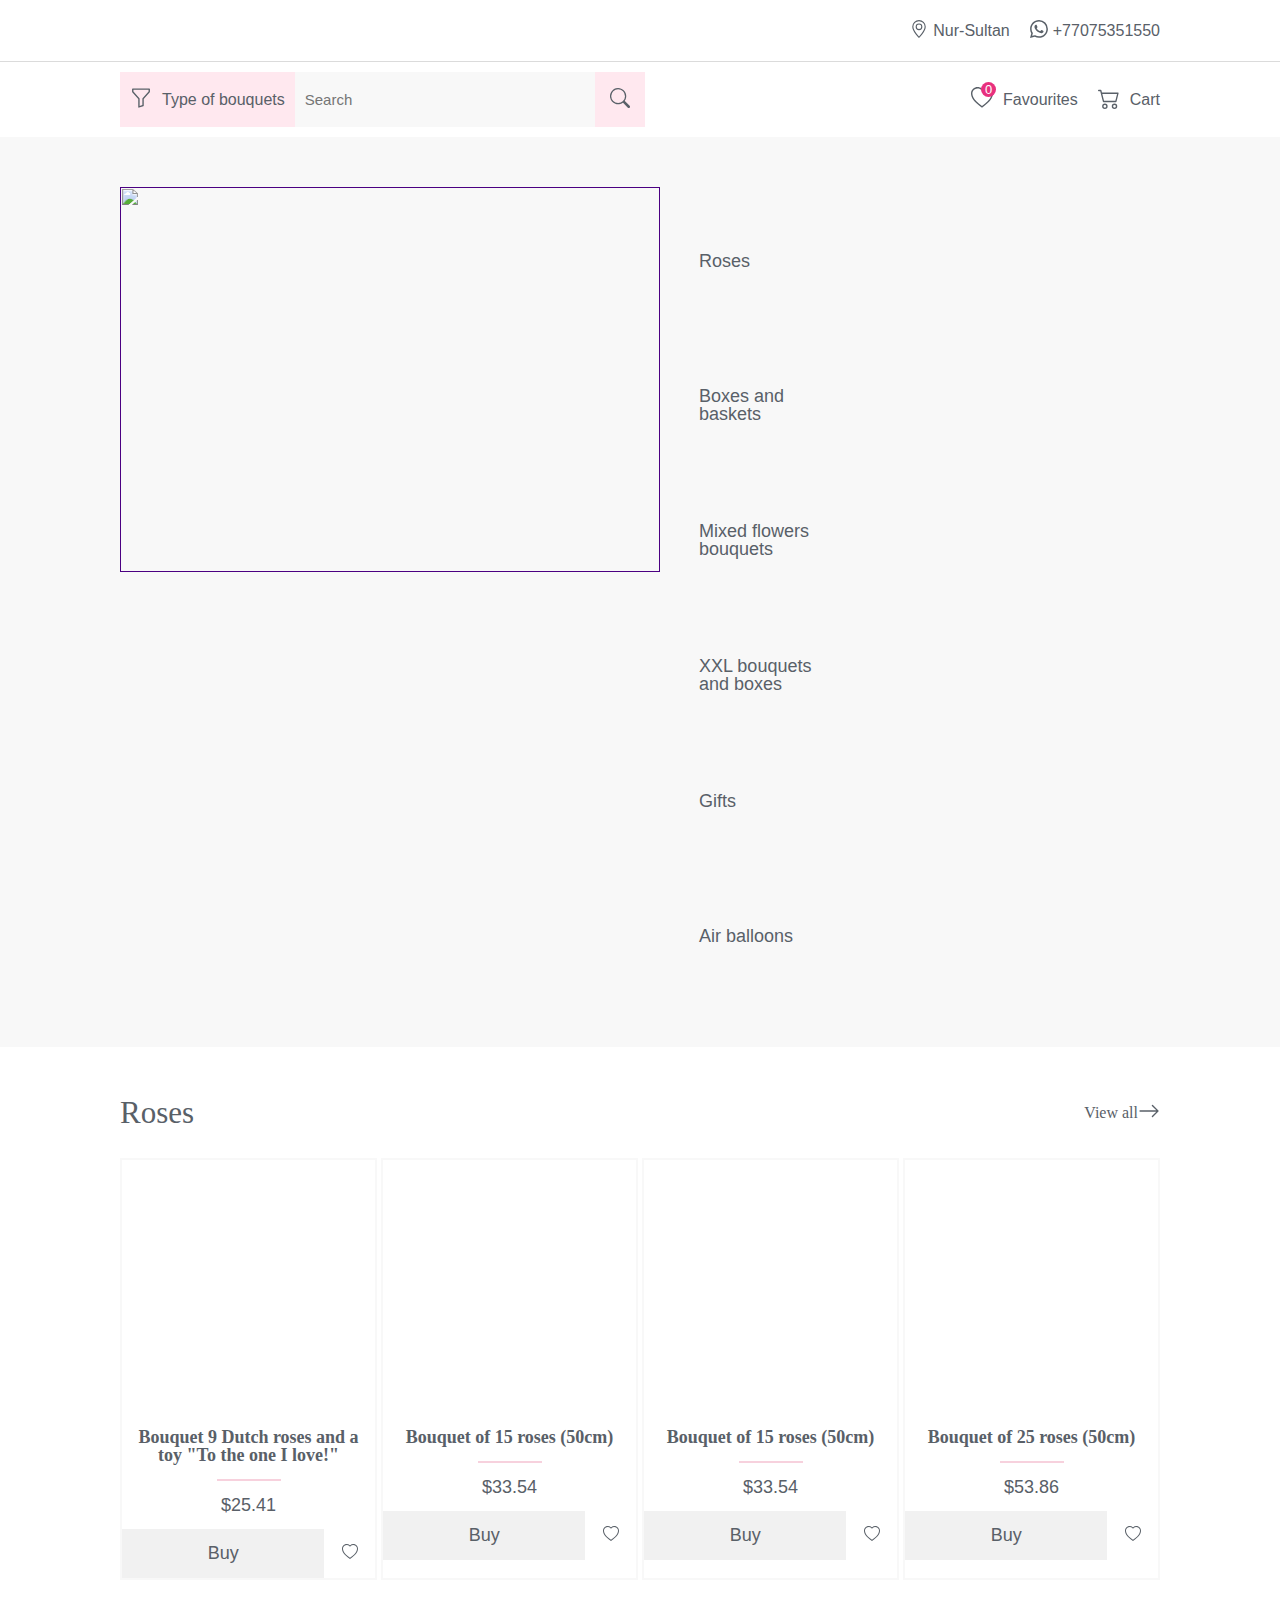
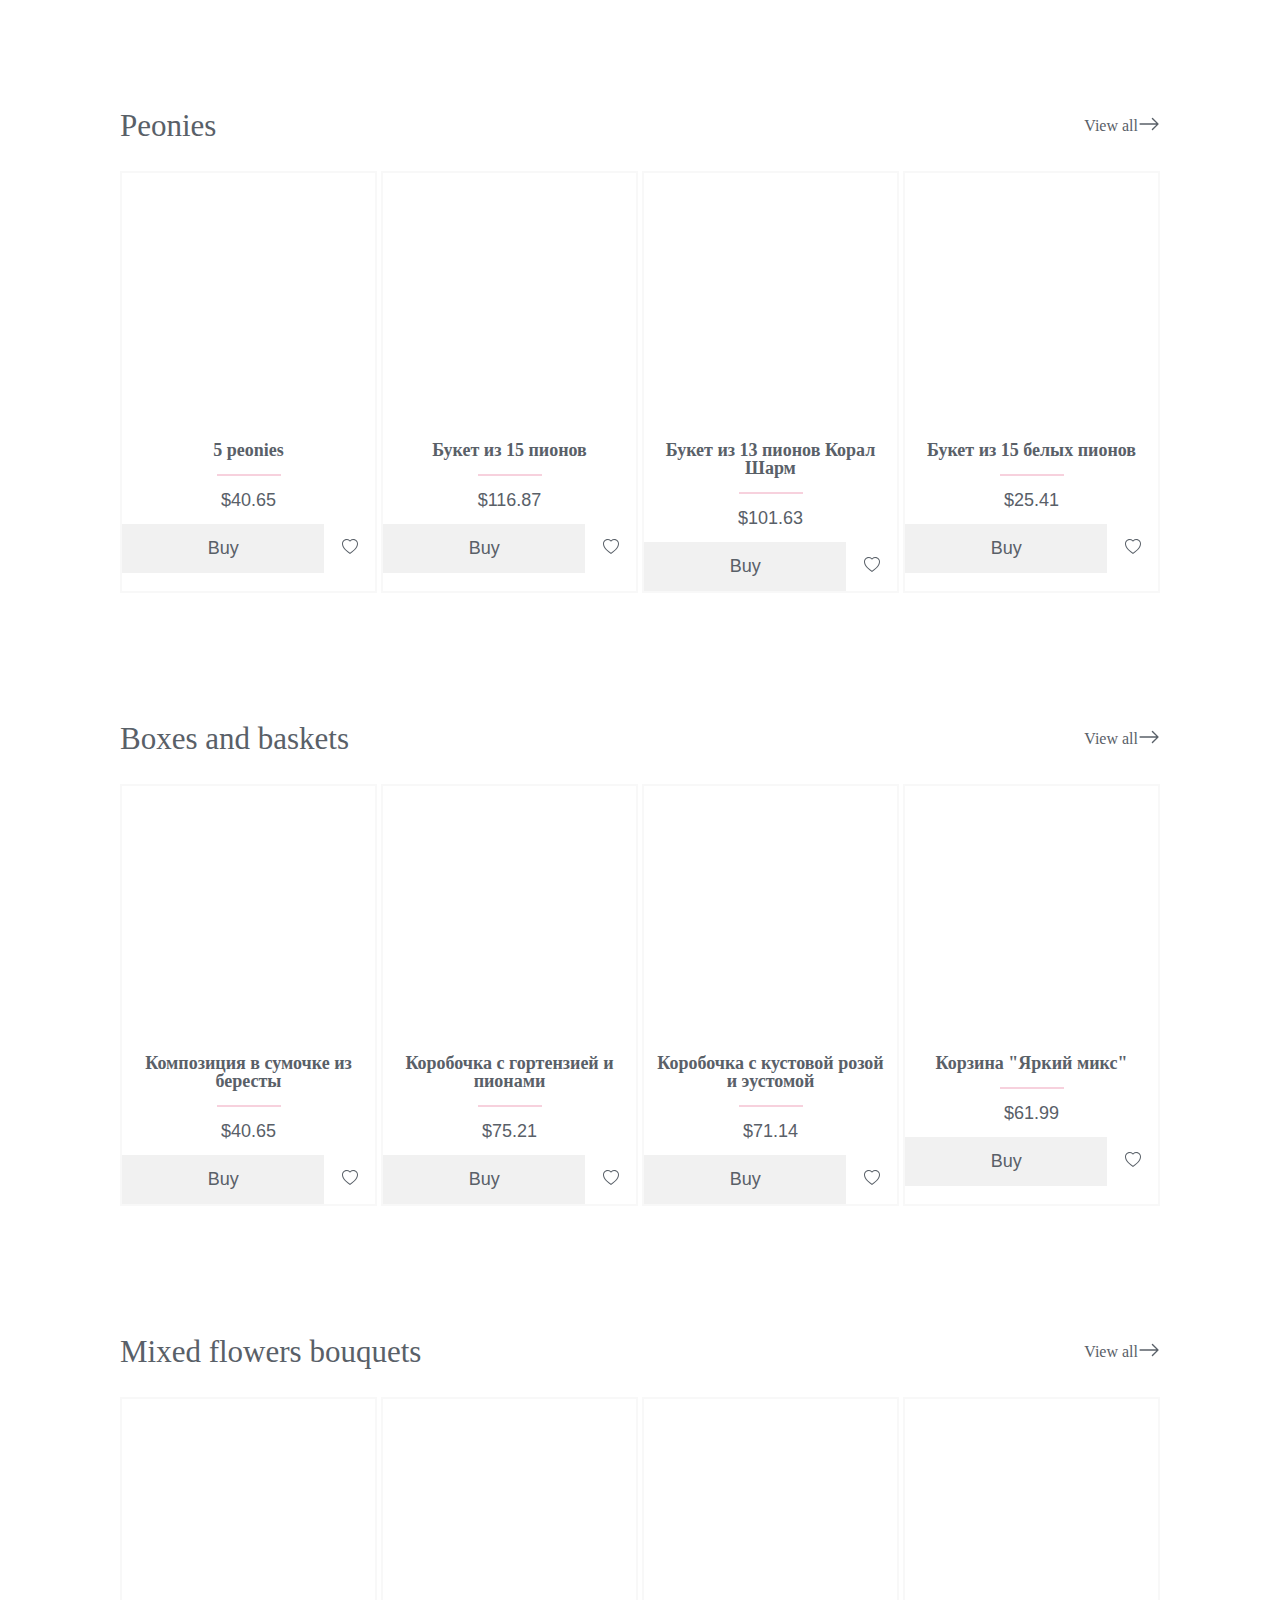
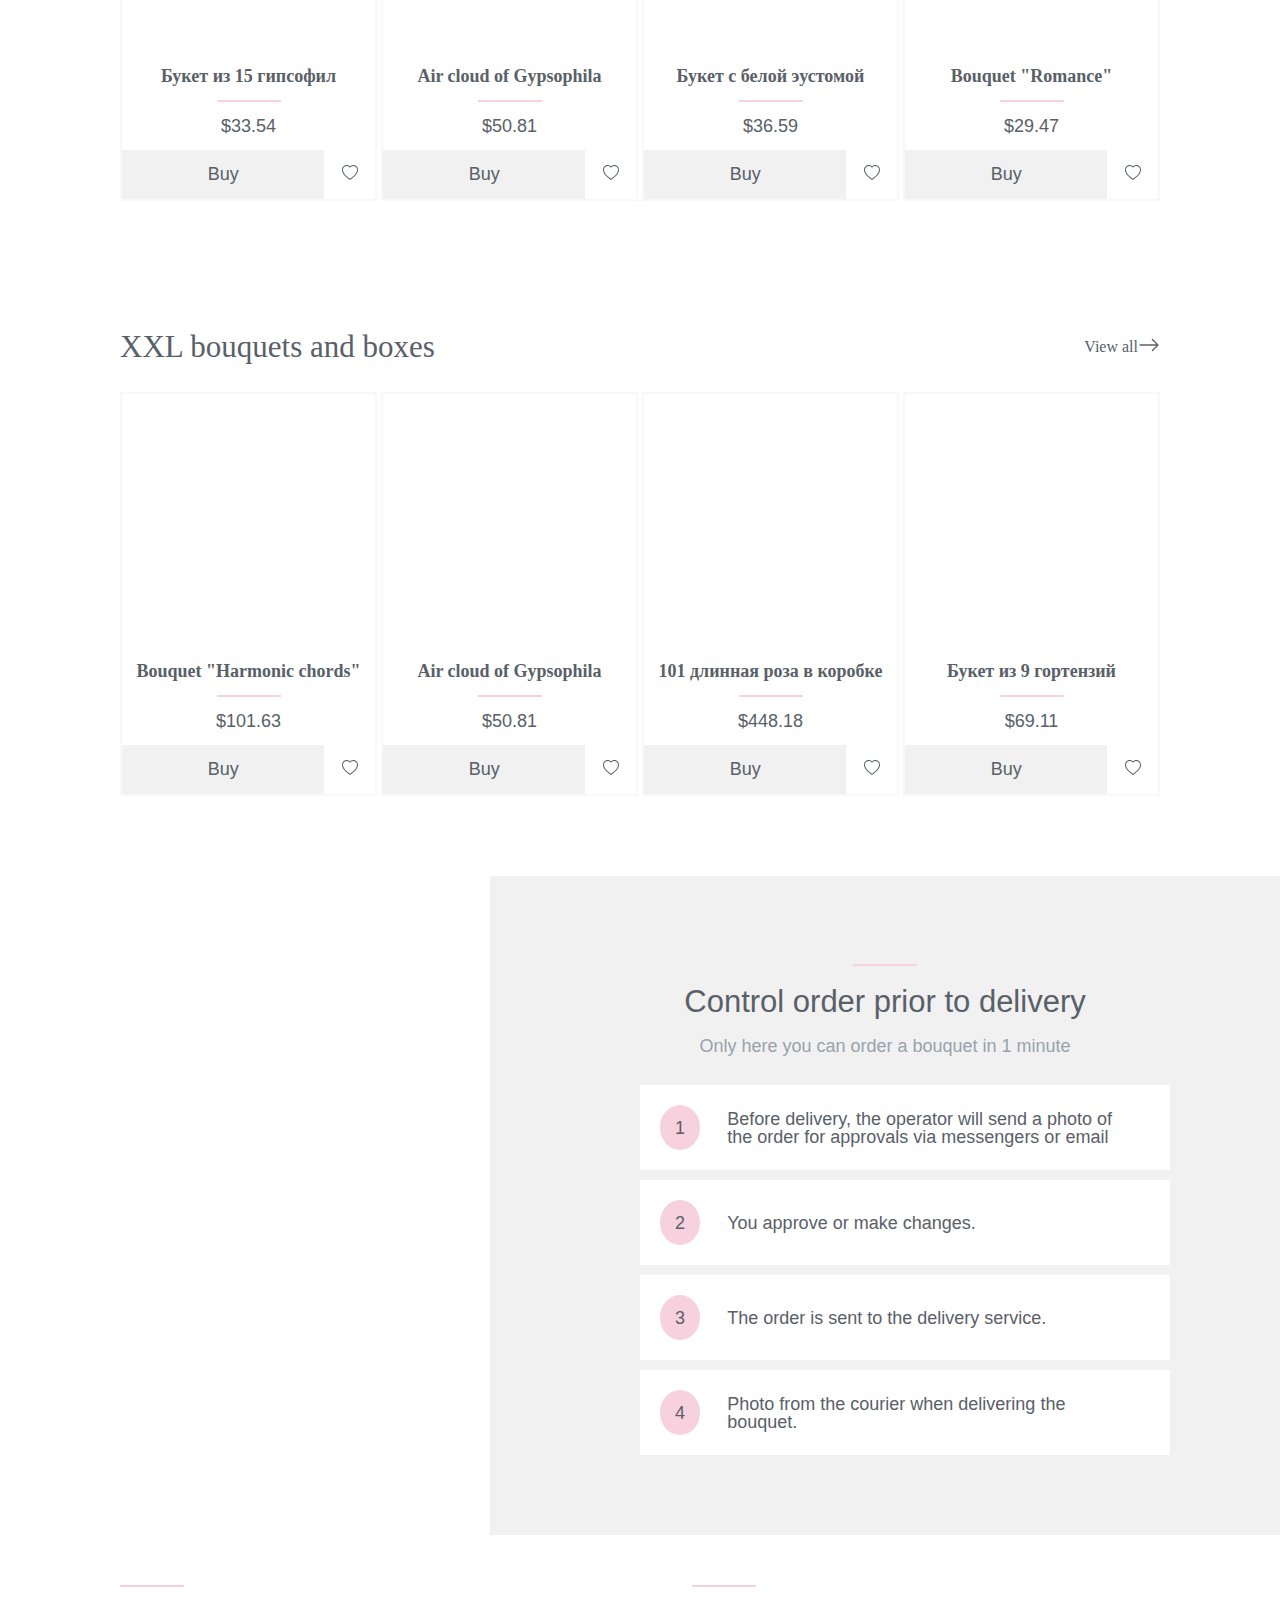
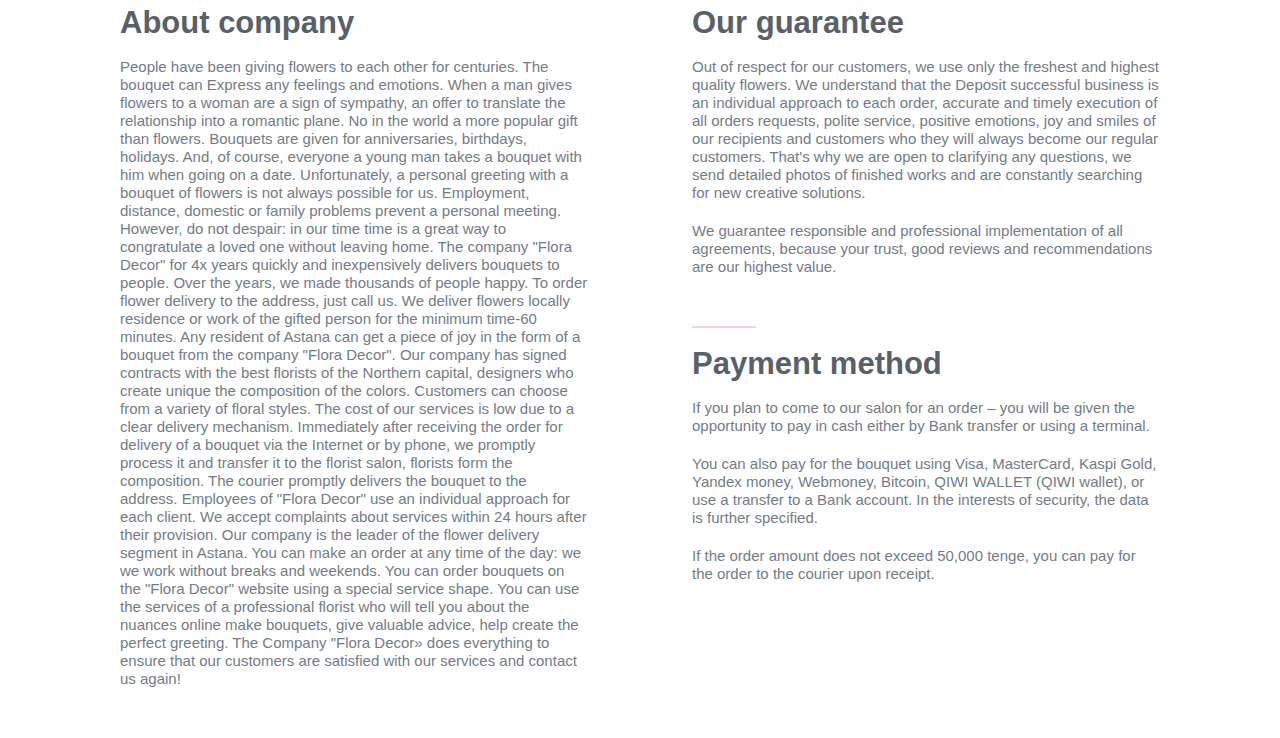
==== commit e7f7a77e: "update" ====
--- a/Code/index.html
+++ b/Code/index.html
@@ -10,7 +10,7 @@
 </head>
 <body>
     
-    <header>
+    <header class="header">
         <div class="header_container">
             <div class="main_page_categories_main_block">
             </div>
@@ -43,7 +43,7 @@
         </div>
     </header>
 
-    <section>
+    <section class="section">
 
         <div class="section_header_container">
             <div class="main_filter_search_section_header_block">
@@ -89,6 +89,65 @@
             </div>
         </div>
 
+        <i class="exit_close_cart_block">
+            <svg xmlns="http://www.w3.org/2000/svg" width="30" height="30" fill="currentColor" class="bi bi-x-lg" viewBox="0 0 16 16">
+                <path d="M2.146 2.854a.5.5 0 1 1 .708-.708L8 7.293l5.146-5.147a.5.5 0 0 1 .708.708L8.707 8l5.147 5.146a.5.5 0 0 1-.708.708L8 8.707l-5.146 5.147a.5.5 0 0 1-.708-.708L7.293 8 2.146 2.854Z"/>
+            </svg>
+        </i>
+        <div class="section_main_cart_block">
+            <div class="main_open_my_cart_block">
+                <h1>Your Cart</h1>
+                <p>0 items</p>
+                <div class="isEmpty_my_cart">
+                    <p>Your cart is empty</p>
+                </div>
+                <div class="reduce_my_cart_block">
+                    <div class="main_title_reduce_my_cart_block">
+                        <i>
+                            <svg xmlns:xlink="http://www.w3.org/1999/xlink" xmlns="http://www.w3.org/2000/svg" width="60" height="60" viewBox="0 0 84 85" fill="none">
+                                <path d="M12.6336 37.1075C13.3742 24.3575 23.7608 14.166 36.281 14.166C43.883 14.166 51.2442 17.9386 55.8054 24.094C55.9104 24.0388 56.021 24.0005 56.1274 23.9495C56.4046 23.8135 56.686 23.6846 56.973 23.5684C57.1326 23.5047 57.2922 23.4466 57.4532 23.3899C57.7374 23.2893 58.0258 23.2001 58.3198 23.1193C58.4808 23.0754 58.6404 23.0301 58.8028 22.9933C59.1178 22.921 59.4398 22.8658 59.7646 22.8162C59.906 22.7949 60.0446 22.7666 60.1874 22.751C60.6522 22.6986 61.1226 22.666 61.6 22.666C68.5482 22.666 74.2 28.3851 74.2 35.416C74.2 35.5959 74.1888 35.773 74.1776 35.9501V35.9558C80.0002 39.1688 84 45.8979 84 52.6342C84 62.6684 75.9332 70.8327 66.017 70.8327H31.7058C31.5602 70.8327 31.416 70.8242 31.2704 70.8128L31.1836 70.8015L30.996 70.8128C30.8532 70.8242 30.7104 70.8327 30.5634 70.8327H16.8392C7.5544 70.8327 0 63.1883 0 53.793C0 46.0169 5.3578 39.0427 12.6336 37.1075ZM16.8392 67.9993H30.5634C30.646 67.9993 30.7258 67.9923 30.807 67.9866L31.1864 67.971L31.4636 67.9866C31.5434 67.9923 31.6246 67.9993 31.7058 67.9993H66.017C74.389 67.9993 81.2 61.1073 81.2 52.6342C81.2 46.7493 77.413 40.6407 72.1938 38.1091L71.4 37.7252V36.8327C71.4 36.6528 71.3888 36.47 71.379 36.2858L71.3664 36.0592L71.3832 35.7617C71.3916 35.6469 71.4 35.5322 71.4 35.416C71.4 29.9491 67.0026 25.4993 61.6 25.4993C61.1674 25.4993 60.7404 25.5376 60.3162 25.5943C60.207 25.6084 60.0978 25.6268 59.99 25.6453C59.6162 25.7076 59.248 25.7898 58.8854 25.896C58.8364 25.9102 58.786 25.9201 58.737 25.9343C58.338 26.0575 57.9488 26.2133 57.568 26.389C57.4686 26.4343 57.372 26.4839 57.274 26.5321C56.938 26.7007 56.609 26.8848 56.2912 27.0931L55.5 27.5L53.48 25.6821C49.4662 20.3696 42.8568 16.9993 36.281 16.9993C25.438 16.9993 16.4332 25.6906 15.4938 36.674L15 39.5L14.2324 39.6476C14.3024 39.6589 7.4634 39.6278 14.2324 39.6476C7.714 40.9013 2.8 46.9774 2.8 53.793C2.8 61.6258 9.0986 67.9993 16.8392 67.9993Z" fill="#2AA43C"></path>
+                                <path d="M31.2927 44.5523C30.4453 44.5523 29.7843 44.9008 29.3095 45.598C28.8347 46.2891 28.5974 47.2446 28.5974 48.4645C28.5974 51.0006 29.5619 52.2686 31.491 52.2686C32.0739 52.2686 32.6388 52.1875 33.1857 52.0252C33.7326 51.863 34.2825 51.6677 34.8353 51.4393V54.4501C33.7356 54.9369 32.4916 55.1803 31.1034 55.1803C29.1142 55.1803 27.5877 54.6034 26.524 53.4495C25.4663 52.2957 24.9375 50.628 24.9375 48.4465C24.9375 47.0823 25.1929 45.8834 25.7037 44.8498C26.2206 43.8161 26.9597 43.0228 27.9213 42.47C28.8888 41.9111 30.0246 41.6316 31.3287 41.6316C32.753 41.6316 34.1142 41.9411 35.4123 42.5601L34.3215 45.3636C33.8347 45.1352 33.348 44.9429 32.8612 44.7867C32.3744 44.6304 31.8516 44.5523 31.2927 44.5523ZM49.7452 48.3924C49.7452 50.61 49.2013 52.2957 48.1136 53.4495C47.0258 54.6034 45.4333 55.1803 43.3359 55.1803C41.2686 55.1803 39.6821 54.6004 38.5763 53.4405C37.4766 52.2806 36.9267 50.5919 36.9267 48.3744C36.9267 46.1809 37.4736 44.5072 38.5673 43.3534C39.6671 42.1935 41.2626 41.6136 43.354 41.6136C45.4513 41.6136 47.0409 42.1875 48.1226 43.3353C49.2043 44.4832 49.7452 46.1689 49.7452 48.3924ZM40.6767 48.3924C40.6767 50.9405 41.5631 52.2145 43.3359 52.2145C44.2374 52.2145 44.9044 51.905 45.3371 51.2861C45.7758 50.6671 45.9952 49.7025 45.9952 48.3924C45.9952 47.0763 45.7728 46.1058 45.3281 45.4808C44.8894 44.8498 44.2314 44.5343 43.354 44.5343C41.5691 44.5343 40.6767 45.8203 40.6767 48.3924ZM58.2864 55H51.1131V53.2422L53.5267 50.8015C54.2163 50.0804 54.6671 49.5891 54.8789 49.3277C55.0907 49.0617 55.2372 48.8341 55.3184 48.6448C55.404 48.4555 55.4468 48.2572 55.4468 48.0499C55.4468 47.793 55.3634 47.5901 55.1967 47.4414C55.0299 47.2927 54.7955 47.2183 54.4935 47.2183C54.1825 47.2183 53.867 47.3084 53.547 47.4887C53.2315 47.6645 52.8732 47.9259 52.4721 48.273L51.005 46.5557C51.5143 46.1005 51.9425 45.776 52.2895 45.5822C52.6366 45.3839 53.0129 45.2329 53.4186 45.1292C53.8287 45.0255 54.2885 44.9737 54.7978 44.9737C55.4378 44.9737 56.008 45.0864 56.5083 45.3117C57.0131 45.5371 57.4029 45.8594 57.6779 46.2785C57.9573 46.6932 58.0971 47.1597 58.0971 47.678C58.0971 48.0657 58.0475 48.424 57.9483 48.753C57.8537 49.082 57.7049 49.4066 57.5021 49.7266C57.2993 50.0421 57.0288 50.3756 56.6908 50.7272C56.3573 51.0787 55.6429 51.7458 54.5476 52.7284V52.796H58.2864V55Z" fill="#2AA43C"></path>
+                            </svg>
+                        </i>
+                        <div class="main_title_reduce_block_words">
+                            <h1>Reduce the carbon footprint of your purchase</h1>
+                            <div class="flex_block_reduce_title">
+                                <p>with</p>
+                                <i>
+                                    <svg xmlns="http://www.w3.org/2000/svg" viewBox="0 0 434.42 79.15">
+                                        <defs>
+                                            <style>.cartCC_cls-1{fill:#2aa43c;}.cartCC_cls-2{fill:#2b283b;}</style>
+                                        </defs>
+                                        <title>Asset 18</title>
+                                        <g id="cartCC_Layer_2" data-name="Layer 2">
+                                            <g id="cartCC_Layer_1-2" data-name="Layer 1">
+                                                <path class="cartCC_cls-1" d="M74.38,50.88a3.13,3.13,0,0,0-4.1,1.66A33.25,33.25,0,0,1,42.7,72.73V60.83A21.58,21.58,0,0,0,58.09,50.5a3.13,3.13,0,1,0-5.38-3.19,15.29,15.29,0,0,1-10,7.15V40.79a3.13,3.13,0,0,0-6.25,0v13.7A15.24,15.24,0,1,1,53.32,33,3.13,3.13,0,0,0,59,30.27,21.49,21.49,0,1,0,36.45,60.82V72.74a33.32,33.32,0,1,1,33.7-46.42,3.13,3.13,0,0,0,5.74-2.49A39.57,39.57,0,1,0,76,55,3.13,3.13,0,0,0,74.38,50.88Z"></path>
+                                                <path class="cartCC_cls-2" d="M100.31,39.23A15.83,15.83,0,0,1,116.5,23,15.44,15.44,0,0,1,130.24,31l-6.81,4a7.56,7.56,0,0,0-7-4.11,8,8,0,0,0-8.22,8.4,8,8,0,0,0,8.22,8.34,7.54,7.54,0,0,0,7-4l6.87,3.93a16.13,16.13,0,0,1-30.05-8.22Z"></path>
+                                                <path class="cartCC_cls-2" d="M165.87,23.89V54.56H158V50.94a12.21,12.21,0,0,1-10,4.48c-8.15,0-14.9-7.05-14.9-16.19S139.81,23,148,23a12.21,12.21,0,0,1,10,4.47V23.89ZM158,39.23a8.5,8.5,0,1,0-17,0,8.5,8.5,0,1,0,17,0Z"></path>
+                                                <path class="cartCC_cls-2" d="M190.89,23.28v8.83c-4.11-.49-9.32,1.35-9.32,7.79V54.56h-7.91V23.89h7.91v5.28C183.17,25,187,23.28,190.89,23.28Z"></path>
+                                                <path class="cartCC_cls-2" d="M228.92,39.23c0,9.14-6.75,16.19-15,16.19-4.48,0-7.73-1.66-9.94-4.48v3.62H196.1V11.63H204V27.51C206.22,24.69,209.47,23,214,23,222.17,23,228.92,30.09,228.92,39.23Zm-7.92,0a8.5,8.5,0,1,0-17,0,8.5,8.5,0,1,0,17,0Z"></path>
+                                                <path class="cartCC_cls-2" d="M233.51,39.23a16.23,16.23,0,1,1,16.2,16.19A16,16,0,0,1,233.51,39.23Zm24.54,0a8.32,8.32,0,1,0-16.63,0,8.32,8.32,0,1,0,16.63,0Z"></path>
+                                                <path class="cartCC_cls-2" d="M300.79,35.73V54.56h-7.91V36.71c0-4.17-2.52-6.31-6.07-6.31-3.87,0-6.75,2.27-6.75,7.6V54.56h-7.91V23.89h7.91v3.44c1.84-2.76,5-4.29,9.14-4.29C295.7,23,300.79,27.57,300.79,35.73Z"></path>
+                                                <path class="cartCC_cls-2" d="M306.55,39.23A15.83,15.83,0,0,1,322.74,23,15.42,15.42,0,0,1,336.48,31l-6.8,4a7.59,7.59,0,0,0-7-4.11,8,8,0,0,0-8.21,8.4,8,8,0,0,0,8.21,8.34,7.57,7.57,0,0,0,7.06-4l6.87,3.93a16.14,16.14,0,0,1-30.06-8.22Z"></path>
+                                                <path class="cartCC_cls-2" d="M341.39,10.46h7.91v44.1h-7.91Z"></path>
+                                                <path class="cartCC_cls-2" d="M356.23,15.37a4.88,4.88,0,1,1,4.84,4.84A4.89,4.89,0,0,1,356.23,15.37Zm.92,8.52h7.91V54.56h-7.91Z"></path>
+                                                <path class="cartCC_cls-2" d="M371.31,39.23A15.84,15.84,0,0,1,387.51,23,15.42,15.42,0,0,1,401.24,31l-6.8,4a7.59,7.59,0,0,0-7-4.11,8,8,0,0,0-8.21,8.4,8,8,0,0,0,8.21,8.34,7.57,7.57,0,0,0,7.06-4l6.87,3.93a16.14,16.14,0,0,1-30.06-8.22Z"></path>
+                                                <path class="cartCC_cls-2" d="M425.22,54.56,414.06,40.64V54.56h-7.91V11.63h7.91V37.39l10.55-13.5h9.45L421.73,39l12.69,15.52Z"></path>
+                                            </g>
+                                        </g>
+                                    </svg>
+                                </i>
+                            </div>
+                        </div>
+                    </div>
+                    <div class="plus_add_to_my_cart_block">
+                        <h1>+</h1>
+                        <p>£ 2</p>
+                    </div>
+                </div>
+            </div>
+        </div>
+
         <div class="main_section_selection_flowers">
             <div class="main_afisha_flowers_block">
                 <div class="main_large_flower_block">
@@ -100,19 +159,19 @@
                     <a href="roses.html" class="roses_flower" style="background-image: url('https://cvetyastana.kz/upload/iblock/b87/banner2.png');">
                         <h1>Roses</h1>
                     </a>
-                    <a href="" class="roses_flower" style="background-image: url('https://cvetyastana.kz/upload/iblock/efc/banner3.png');">
+                    <a href="boxesbaskets.html" class="roses_flower" style="background-image: url('https://cvetyastana.kz/upload/iblock/efc/banner3.png');">
                         <h1>Boxes and baskets</h1>
                     </a>
-                    <a href="" class="roses_flower" style="background-image: url('https://cvetyastana.kz/upload/iblock/2a2/banner4.png');">
+                    <a href="mixedflowers.html" class="roses_flower" style="background-image: url('https://cvetyastana.kz/upload/iblock/2a2/banner4.png');">
                         <h1>Mixed flowers bouquets</h1>
                     </a>
-                    <a href="" class="roses_flower" style="background-image: url('https://cvetyastana.kz/upload/iblock/205/banner1.png');">
+                    <a href="xxlbouquets.html" class="roses_flower" style="background-image: url('https://cvetyastana.kz/upload/iblock/205/banner1.png');">
                         <h1>XXL bouquets and boxes</h1>
                     </a>
-                    <a href="" class="roses_flower" style="background-image: url('https://cvetyastana.kz/upload/iblock/762/banner5.png');">
+                    <a href="gifts.html" class="roses_flower" style="background-image: url('https://cvetyastana.kz/upload/iblock/762/banner5.png');">
                         <h1>Gifts</h1>
                     </a>
-                    <a href="" class="roses_flower" style="background-image: url('https://cvetyastana.kz/upload/iblock/69c/banner6.png');">
+                    <a href="airbaloons.html" class="roses_flower" style="background-image: url('https://cvetyastana.kz/upload/iblock/69c/banner6.png');">
                         <h1>Air balloons</h1>
                     </a>
                 </div>
@@ -138,73 +197,73 @@
             <div class="main_selections_at_delivery_flowers">
 
                 <div class="block_flower_delivery">
-                    <a href=""><div class="image_block_flower_delivery" style="background-image: url('https://cvetyastana.kz/upload/iblock/1da/photo_2020-09-02_14-44-52.jpg')">
-                    </div></a>
-                    <a href=""><h1>Bouquet 9 Dutch roses and a toy "To the one I love!"</h1></a>
+                    <a href="detail.html"><div class="image_block_flower_delivery" style="background-image: url('https://cvetyastana.kz/upload/iblock/1da/photo_2020-09-02_14-44-52.jpg')">
+                    </div></a>
+                    <a href="detail.html"><h1>Bouquet 9 Dutch roses and a toy "To the one I love!"</h1></a>
                     <hr>
                     <p>$25.41</p>
                     <div class="buy_diff_do_flower_delivery">
-                        <a href="" class="buy_delivery_button">
-                            Buy
-                        </a>
-                        <div class="like_delivery_button">
-                            <i>
-                                <svg xmlns="http://www.w3.org/2000/svg" width="16" height="16" fill="currentColor" class="bi bi-heart" viewBox="0 0 16 16">
-                                    <path d="m8 2.748-.717-.737C5.6.281 2.514.878 1.4 3.053c-.523 1.023-.641 2.5.314 4.385.92 1.815 2.834 3.989 6.286 6.357 3.452-2.368 5.365-4.542 6.286-6.357.955-1.886.838-3.362.314-4.385C13.486.878 10.4.28 8.717 2.01L8 2.748zM8 15C-7.333 4.868 3.279-3.04 7.824 1.143c.06.055.119.112.176.171a3.12 3.12 0 0 1 .176-.17C12.72-3.042 23.333 4.867 8 15z"/>
-                                </svg>
-                            </i>
-                        </div>
-                    </div>
-                </div>
-
-                <div class="block_flower_delivery">
-                    <a href=""><div class="image_block_flower_delivery" style="background-image: url('https://cvetyastana.kz/upload/iblock/d77/4.jpg')">
-                    </div></a>
-                    <a href=""><h1>Bouquet of 15 roses (50cm)</h1></a>
+                        <a href="detail.html" class="buy_delivery_button">
+                            Buy
+                        </a>
+                        <div class="like_delivery_button">
+                            <i>
+                                <svg xmlns="http://www.w3.org/2000/svg" width="16" height="16" fill="currentColor" class="bi bi-heart" viewBox="0 0 16 16">
+                                    <path d="m8 2.748-.717-.737C5.6.281 2.514.878 1.4 3.053c-.523 1.023-.641 2.5.314 4.385.92 1.815 2.834 3.989 6.286 6.357 3.452-2.368 5.365-4.542 6.286-6.357.955-1.886.838-3.362.314-4.385C13.486.878 10.4.28 8.717 2.01L8 2.748zM8 15C-7.333 4.868 3.279-3.04 7.824 1.143c.06.055.119.112.176.171a3.12 3.12 0 0 1 .176-.17C12.72-3.042 23.333 4.867 8 15z"/>
+                                </svg>
+                            </i>
+                        </div>
+                    </div>
+                </div>
+
+                <div class="block_flower_delivery">
+                    <a href="detail.html"><div class="image_block_flower_delivery" style="background-image: url('https://cvetyastana.kz/upload/iblock/d77/4.jpg')">
+                    </div></a>
+                    <a href="detail.html"><h1>Bouquet of 15 roses (50cm)</h1></a>
                     <hr>
                     <p>$33.54</p>
                     <div class="buy_diff_do_flower_delivery">
-                        <a href="" class="buy_delivery_button">
-                            Buy
-                        </a>
-                        <div class="like_delivery_button">
-                            <i>
-                                <svg xmlns="http://www.w3.org/2000/svg" width="16" height="16" fill="currentColor" class="bi bi-heart" viewBox="0 0 16 16">
-                                    <path d="m8 2.748-.717-.737C5.6.281 2.514.878 1.4 3.053c-.523 1.023-.641 2.5.314 4.385.92 1.815 2.834 3.989 6.286 6.357 3.452-2.368 5.365-4.542 6.286-6.357.955-1.886.838-3.362.314-4.385C13.486.878 10.4.28 8.717 2.01L8 2.748zM8 15C-7.333 4.868 3.279-3.04 7.824 1.143c.06.055.119.112.176.171a3.12 3.12 0 0 1 .176-.17C12.72-3.042 23.333 4.867 8 15z"/>
-                                </svg>
-                            </i>
-                        </div>
-                    </div>
-                </div>
-
-                <div class="block_flower_delivery">
-                    <a href=""><div class="image_block_flower_delivery" style="background-image: url('https://cvetyastana.kz/upload/iblock/daa/4.jpg')">
-                    </div></a>
-                    <a href=""><h1>Bouquet of 15 roses (50cm)</h1></a>
+                        <a href="detail.html" class="buy_delivery_button">
+                            Buy
+                        </a>
+                        <div class="like_delivery_button">
+                            <i>
+                                <svg xmlns="http://www.w3.org/2000/svg" width="16" height="16" fill="currentColor" class="bi bi-heart" viewBox="0 0 16 16">
+                                    <path d="m8 2.748-.717-.737C5.6.281 2.514.878 1.4 3.053c-.523 1.023-.641 2.5.314 4.385.92 1.815 2.834 3.989 6.286 6.357 3.452-2.368 5.365-4.542 6.286-6.357.955-1.886.838-3.362.314-4.385C13.486.878 10.4.28 8.717 2.01L8 2.748zM8 15C-7.333 4.868 3.279-3.04 7.824 1.143c.06.055.119.112.176.171a3.12 3.12 0 0 1 .176-.17C12.72-3.042 23.333 4.867 8 15z"/>
+                                </svg>
+                            </i>
+                        </div>
+                    </div>
+                </div>
+
+                <div class="block_flower_delivery">
+                    <a href="detail.html"><div class="image_block_flower_delivery" style="background-image: url('https://cvetyastana.kz/upload/iblock/daa/4.jpg')">
+                    </div></a>
+                    <a href="detail.html"><h1>Bouquet of 15 roses (50cm)</h1></a>
                     <hr>
                     <p>$33.54</p>
                     <div class="buy_diff_do_flower_delivery">
-                        <a href="" class="buy_delivery_button">
-                            Buy
-                        </a>
-                        <div class="like_delivery_button">
-                            <i>
-                                <svg xmlns="http://www.w3.org/2000/svg" width="16" height="16" fill="currentColor" class="bi bi-heart" viewBox="0 0 16 16">
-                                    <path d="m8 2.748-.717-.737C5.6.281 2.514.878 1.4 3.053c-.523 1.023-.641 2.5.314 4.385.92 1.815 2.834 3.989 6.286 6.357 3.452-2.368 5.365-4.542 6.286-6.357.955-1.886.838-3.362.314-4.385C13.486.878 10.4.28 8.717 2.01L8 2.748zM8 15C-7.333 4.868 3.279-3.04 7.824 1.143c.06.055.119.112.176.171a3.12 3.12 0 0 1 .176-.17C12.72-3.042 23.333 4.867 8 15z"/>
-                                </svg>
-                            </i>
-                        </div>
-                    </div>
-                </div>
-
-                <div class="block_flower_delivery">
-                    <a href=""><div class="image_block_flower_delivery" style="background-image: url('https://cvetyastana.kz/upload/iblock/3ad/4zsqupzjealegm37fypflkzg53e80leg/4386c229-241d-49f6-9ec8-ea92ca1dbd8b.jpg')">
-                    </div></a>
-                    <a href=""><h1>Bouquet of 25 roses (50cm)</h1></a>
+                        <a href="detail.html" class="buy_delivery_button">
+                            Buy
+                        </a>
+                        <div class="like_delivery_button">
+                            <i>
+                                <svg xmlns="http://www.w3.org/2000/svg" width="16" height="16" fill="currentColor" class="bi bi-heart" viewBox="0 0 16 16">
+                                    <path d="m8 2.748-.717-.737C5.6.281 2.514.878 1.4 3.053c-.523 1.023-.641 2.5.314 4.385.92 1.815 2.834 3.989 6.286 6.357 3.452-2.368 5.365-4.542 6.286-6.357.955-1.886.838-3.362.314-4.385C13.486.878 10.4.28 8.717 2.01L8 2.748zM8 15C-7.333 4.868 3.279-3.04 7.824 1.143c.06.055.119.112.176.171a3.12 3.12 0 0 1 .176-.17C12.72-3.042 23.333 4.867 8 15z"/>
+                                </svg>
+                            </i>
+                        </div>
+                    </div>
+                </div>
+
+                <div class="block_flower_delivery">
+                    <a href="detail.html"><div class="image_block_flower_delivery" style="background-image: url('https://cvetyastana.kz/upload/iblock/3ad/4zsqupzjealegm37fypflkzg53e80leg/4386c229-241d-49f6-9ec8-ea92ca1dbd8b.jpg')">
+                    </div></a>
+                    <a href="detail.html"><h1>Bouquet of 25 roses (50cm)</h1></a>
                     <hr>
                     <p>$53.86</p>
                     <div class="buy_diff_do_flower_delivery">
-                        <a href="" class="buy_delivery_button">
+                        <a href="detail.html" class="buy_delivery_button">
                             Buy
                         </a>
                         <div class="like_delivery_button">
@@ -225,7 +284,7 @@
                 <div class="title_delivery">
                     <h1>Peonies</h1>
                 </div>
-                <a href="" class="view_all_delivery">
+                <a href="pionies.html" class="view_all_delivery">
                     <h1>
                         View all
                     </h1>
@@ -239,73 +298,73 @@
             <div class="main_selections_at_delivery_flowers">
                 
                 <div class="block_flower_delivery">
-                    <a href=""><div class="image_block_flower_delivery" style="background-image: url('https://cvetyastana.kz/upload/iblock/d81/4.jpg')">
-                    </div></a>
-                    <a href=""><h1>5 peonies</h1></a>
+                    <a href="detail.html"><div class="image_block_flower_delivery" style="background-image: url('https://cvetyastana.kz/upload/iblock/d81/4.jpg')">
+                    </div></a>
+                    <a href="detail.html"><h1>5 peonies</h1></a>
                     <hr>
                     <p>$40.65</p>
                     <div class="buy_diff_do_flower_delivery">
-                        <a href="" class="buy_delivery_button">
-                            Buy
-                        </a>
-                        <div class="like_delivery_button">
-                            <i>
-                                <svg xmlns="http://www.w3.org/2000/svg" width="16" height="16" fill="currentColor" class="bi bi-heart" viewBox="0 0 16 16">
-                                    <path d="m8 2.748-.717-.737C5.6.281 2.514.878 1.4 3.053c-.523 1.023-.641 2.5.314 4.385.92 1.815 2.834 3.989 6.286 6.357 3.452-2.368 5.365-4.542 6.286-6.357.955-1.886.838-3.362.314-4.385C13.486.878 10.4.28 8.717 2.01L8 2.748zM8 15C-7.333 4.868 3.279-3.04 7.824 1.143c.06.055.119.112.176.171a3.12 3.12 0 0 1 .176-.17C12.72-3.042 23.333 4.867 8 15z"/>
-                                </svg>
-                            </i>
-                        </div>
-                    </div>
-                </div>
-
-                <div class="block_flower_delivery">
-                    <a href=""><div class="image_block_flower_delivery" style="background-image: url('https://cvetyastana.kz/upload/iblock/ac6/33ad4376-38ad-4771-b6b1-bbaa99856d04.jpg')">
-                    </div></a>
-                    <a href=""><h1>Букет из 15 пионов</h1></a>
+                        <a href="detail.html" class="buy_delivery_button">
+                            Buy
+                        </a>
+                        <div class="like_delivery_button">
+                            <i>
+                                <svg xmlns="http://www.w3.org/2000/svg" width="16" height="16" fill="currentColor" class="bi bi-heart" viewBox="0 0 16 16">
+                                    <path d="m8 2.748-.717-.737C5.6.281 2.514.878 1.4 3.053c-.523 1.023-.641 2.5.314 4.385.92 1.815 2.834 3.989 6.286 6.357 3.452-2.368 5.365-4.542 6.286-6.357.955-1.886.838-3.362.314-4.385C13.486.878 10.4.28 8.717 2.01L8 2.748zM8 15C-7.333 4.868 3.279-3.04 7.824 1.143c.06.055.119.112.176.171a3.12 3.12 0 0 1 .176-.17C12.72-3.042 23.333 4.867 8 15z"/>
+                                </svg>
+                            </i>
+                        </div>
+                    </div>
+                </div>
+
+                <div class="block_flower_delivery">
+                    <a href="detail.html"><div class="image_block_flower_delivery" style="background-image: url('https://cvetyastana.kz/upload/iblock/ac6/33ad4376-38ad-4771-b6b1-bbaa99856d04.jpg')">
+                    </div></a>
+                    <a href="detail.html"><h1>Букет из 15 пионов</h1></a>
                     <hr>
                     <p>$116.87</p>
                     <div class="buy_diff_do_flower_delivery">
-                        <a href="" class="buy_delivery_button">
-                            Buy
-                        </a>
-                        <div class="like_delivery_button">
-                            <i>
-                                <svg xmlns="http://www.w3.org/2000/svg" width="16" height="16" fill="currentColor" class="bi bi-heart" viewBox="0 0 16 16">
-                                    <path d="m8 2.748-.717-.737C5.6.281 2.514.878 1.4 3.053c-.523 1.023-.641 2.5.314 4.385.92 1.815 2.834 3.989 6.286 6.357 3.452-2.368 5.365-4.542 6.286-6.357.955-1.886.838-3.362.314-4.385C13.486.878 10.4.28 8.717 2.01L8 2.748zM8 15C-7.333 4.868 3.279-3.04 7.824 1.143c.06.055.119.112.176.171a3.12 3.12 0 0 1 .176-.17C12.72-3.042 23.333 4.867 8 15z"/>
-                                </svg>
-                            </i>
-                        </div>
-                    </div>
-                </div>
-
-                <div class="block_flower_delivery">
-                    <a href=""><div class="image_block_flower_delivery" style="background-image: url('https://cvetyastana.kz/upload/iblock/8dc/qgt32ujq1gla06gnolgkyf8ii1rmu0ma/90ac9cae-4495-4bed-b534-f0f169a15466.jpg')">
-                    </div></a>
-                    <a href=""><h1>Букет из 13 пионов Корал Шарм</h1></a>
+                        <a href="detail.html" class="buy_delivery_button">
+                            Buy
+                        </a>
+                        <div class="like_delivery_button">
+                            <i>
+                                <svg xmlns="http://www.w3.org/2000/svg" width="16" height="16" fill="currentColor" class="bi bi-heart" viewBox="0 0 16 16">
+                                    <path d="m8 2.748-.717-.737C5.6.281 2.514.878 1.4 3.053c-.523 1.023-.641 2.5.314 4.385.92 1.815 2.834 3.989 6.286 6.357 3.452-2.368 5.365-4.542 6.286-6.357.955-1.886.838-3.362.314-4.385C13.486.878 10.4.28 8.717 2.01L8 2.748zM8 15C-7.333 4.868 3.279-3.04 7.824 1.143c.06.055.119.112.176.171a3.12 3.12 0 0 1 .176-.17C12.72-3.042 23.333 4.867 8 15z"/>
+                                </svg>
+                            </i>
+                        </div>
+                    </div>
+                </div>
+
+                <div class="block_flower_delivery">
+                    <a href="detail.html"><div class="image_block_flower_delivery" style="background-image: url('https://cvetyastana.kz/upload/iblock/8dc/qgt32ujq1gla06gnolgkyf8ii1rmu0ma/90ac9cae-4495-4bed-b534-f0f169a15466.jpg')">
+                    </div></a>
+                    <a href="detail.html"><h1>Букет из 13 пионов Корал Шарм</h1></a>
                     <hr>
                     <p>$101.63</p>
                     <div class="buy_diff_do_flower_delivery">
-                        <a href="" class="buy_delivery_button">
-                            Buy
-                        </a>
-                        <div class="like_delivery_button">
-                            <i>
-                                <svg xmlns="http://www.w3.org/2000/svg" width="16" height="16" fill="currentColor" class="bi bi-heart" viewBox="0 0 16 16">
-                                    <path d="m8 2.748-.717-.737C5.6.281 2.514.878 1.4 3.053c-.523 1.023-.641 2.5.314 4.385.92 1.815 2.834 3.989 6.286 6.357 3.452-2.368 5.365-4.542 6.286-6.357.955-1.886.838-3.362.314-4.385C13.486.878 10.4.28 8.717 2.01L8 2.748zM8 15C-7.333 4.868 3.279-3.04 7.824 1.143c.06.055.119.112.176.171a3.12 3.12 0 0 1 .176-.17C12.72-3.042 23.333 4.867 8 15z"/>
-                                </svg>
-                            </i>
-                        </div>
-                    </div>
-                </div>
-
-                <div class="block_flower_delivery">
-                    <a href=""><div class="image_block_flower_delivery" style="background-image: url('https://cvetyastana.kz/upload/iblock/69f/veswi974az3rx1zdwym19x59gskcy6ew/7119926f-f85c-48eb-91fd-946a5b7f2aef.jpg')">
-                    </div></a>
-                    <a href=""><h1>Букет из 15 белых пионов</h1></a>
+                        <a href="detail.html" class="buy_delivery_button">
+                            Buy
+                        </a>
+                        <div class="like_delivery_button">
+                            <i>
+                                <svg xmlns="http://www.w3.org/2000/svg" width="16" height="16" fill="currentColor" class="bi bi-heart" viewBox="0 0 16 16">
+                                    <path d="m8 2.748-.717-.737C5.6.281 2.514.878 1.4 3.053c-.523 1.023-.641 2.5.314 4.385.92 1.815 2.834 3.989 6.286 6.357 3.452-2.368 5.365-4.542 6.286-6.357.955-1.886.838-3.362.314-4.385C13.486.878 10.4.28 8.717 2.01L8 2.748zM8 15C-7.333 4.868 3.279-3.04 7.824 1.143c.06.055.119.112.176.171a3.12 3.12 0 0 1 .176-.17C12.72-3.042 23.333 4.867 8 15z"/>
+                                </svg>
+                            </i>
+                        </div>
+                    </div>
+                </div>
+
+                <div class="block_flower_delivery">
+                    <a href="detail.html"><div class="image_block_flower_delivery" style="background-image: url('https://cvetyastana.kz/upload/iblock/69f/veswi974az3rx1zdwym19x59gskcy6ew/7119926f-f85c-48eb-91fd-946a5b7f2aef.jpg')">
+                    </div></a>
+                    <a href="detail.html"><h1>Букет из 15 белых пионов</h1></a>
                     <hr>
                     <p>$25.41</p>
                     <div class="buy_diff_do_flower_delivery">
-                        <a href="" class="buy_delivery_button">
+                        <a href="detail.html" class="buy_delivery_button">
                             Buy
                         </a>
                         <div class="like_delivery_button">
@@ -326,7 +385,7 @@
                 <div class="title_delivery">
                     <h1>Boxes and baskets</h1>
                 </div>
-                <a href="" class="view_all_delivery">
+                <a href="boxesbaskets.html" class="view_all_delivery">
                     <h1>
                         View all
                     </h1>
@@ -340,73 +399,275 @@
             <div class="main_selections_at_delivery_flowers">
                 
                 <div class="block_flower_delivery">
-                    <a href=""><div class="image_block_flower_delivery" style="background-image: url('https://cvetyastana.kz/upload/iblock/49a/d63b0fb8-1454-4d92-94b5-38a64d151826.jpg')">
-                    </div></a>
-                    <a href=""><h1>Композиция в сумочке из бересты</h1></a>
+                    <a href="detail.html"><div class="image_block_flower_delivery" style="background-image: url('https://cvetyastana.kz/upload/iblock/49a/d63b0fb8-1454-4d92-94b5-38a64d151826.jpg')">
+                    </div></a>
+                    <a href="detail.html"><h1>Композиция в сумочке из бересты</h1></a>
                     <hr>
                     <p>$40.65</p>
                     <div class="buy_diff_do_flower_delivery">
-                        <a href="" class="buy_delivery_button">
-                            Buy
-                        </a>
-                        <div class="like_delivery_button">
-                            <i>
-                                <svg xmlns="http://www.w3.org/2000/svg" width="16" height="16" fill="currentColor" class="bi bi-heart" viewBox="0 0 16 16">
-                                    <path d="m8 2.748-.717-.737C5.6.281 2.514.878 1.4 3.053c-.523 1.023-.641 2.5.314 4.385.92 1.815 2.834 3.989 6.286 6.357 3.452-2.368 5.365-4.542 6.286-6.357.955-1.886.838-3.362.314-4.385C13.486.878 10.4.28 8.717 2.01L8 2.748zM8 15C-7.333 4.868 3.279-3.04 7.824 1.143c.06.055.119.112.176.171a3.12 3.12 0 0 1 .176-.17C12.72-3.042 23.333 4.867 8 15z"/>
-                                </svg>
-                            </i>
-                        </div>
-                    </div>
-                </div>
-
-                <div class="block_flower_delivery">
-                    <a href=""><div class="image_block_flower_delivery" style="background-image: url('https://cvetyastana.kz/upload/iblock/991/photo_2020-09-02_15-01-31.jpg')">
-                    </div></a>
-                    <a href=""><h1>Коробочка с гортензией и пионами</h1></a>
+                        <a href="detail.html" class="buy_delivery_button">
+                            Buy
+                        </a>
+                        <div class="like_delivery_button">
+                            <i>
+                                <svg xmlns="http://www.w3.org/2000/svg" width="16" height="16" fill="currentColor" class="bi bi-heart" viewBox="0 0 16 16">
+                                    <path d="m8 2.748-.717-.737C5.6.281 2.514.878 1.4 3.053c-.523 1.023-.641 2.5.314 4.385.92 1.815 2.834 3.989 6.286 6.357 3.452-2.368 5.365-4.542 6.286-6.357.955-1.886.838-3.362.314-4.385C13.486.878 10.4.28 8.717 2.01L8 2.748zM8 15C-7.333 4.868 3.279-3.04 7.824 1.143c.06.055.119.112.176.171a3.12 3.12 0 0 1 .176-.17C12.72-3.042 23.333 4.867 8 15z"/>
+                                </svg>
+                            </i>
+                        </div>
+                    </div>
+                </div>
+
+                <div class="block_flower_delivery">
+                    <a href="detail.html"><div class="image_block_flower_delivery" style="background-image: url('https://cvetyastana.kz/upload/iblock/991/photo_2020-09-02_15-01-31.jpg')">
+                    </div></a>
+                    <a href="detail.html"><h1>Коробочка с гортензией и пионами</h1></a>
                     <hr>
                     <p>$75.21</p>
                     <div class="buy_diff_do_flower_delivery">
-                        <a href="" class="buy_delivery_button">
-                            Buy
-                        </a>
-                        <div class="like_delivery_button">
-                            <i>
-                                <svg xmlns="http://www.w3.org/2000/svg" width="16" height="16" fill="currentColor" class="bi bi-heart" viewBox="0 0 16 16">
-                                    <path d="m8 2.748-.717-.737C5.6.281 2.514.878 1.4 3.053c-.523 1.023-.641 2.5.314 4.385.92 1.815 2.834 3.989 6.286 6.357 3.452-2.368 5.365-4.542 6.286-6.357.955-1.886.838-3.362.314-4.385C13.486.878 10.4.28 8.717 2.01L8 2.748zM8 15C-7.333 4.868 3.279-3.04 7.824 1.143c.06.055.119.112.176.171a3.12 3.12 0 0 1 .176-.17C12.72-3.042 23.333 4.867 8 15z"/>
-                                </svg>
-                            </i>
-                        </div>
-                    </div>
-                </div>
-
-                <div class="block_flower_delivery">
-                    <a href=""><div class="image_block_flower_delivery" style="background-image: url('https://cvetyastana.kz/upload/iblock/314/741.jpeg')">
-                    </div></a>
-                    <a href=""><h1>Коробочка с кустовой розой и эустомой</h1></a>
+                        <a href="detail.html" class="buy_delivery_button">
+                            Buy
+                        </a>
+                        <div class="like_delivery_button">
+                            <i>
+                                <svg xmlns="http://www.w3.org/2000/svg" width="16" height="16" fill="currentColor" class="bi bi-heart" viewBox="0 0 16 16">
+                                    <path d="m8 2.748-.717-.737C5.6.281 2.514.878 1.4 3.053c-.523 1.023-.641 2.5.314 4.385.92 1.815 2.834 3.989 6.286 6.357 3.452-2.368 5.365-4.542 6.286-6.357.955-1.886.838-3.362.314-4.385C13.486.878 10.4.28 8.717 2.01L8 2.748zM8 15C-7.333 4.868 3.279-3.04 7.824 1.143c.06.055.119.112.176.171a3.12 3.12 0 0 1 .176-.17C12.72-3.042 23.333 4.867 8 15z"/>
+                                </svg>
+                            </i>
+                        </div>
+                    </div>
+                </div>
+
+                <div class="block_flower_delivery">
+                    <a href="detail.html"><div class="image_block_flower_delivery" style="background-image: url('https://cvetyastana.kz/upload/iblock/314/741.jpeg')">
+                    </div></a>
+                    <a href="detail.html"><h1>Коробочка с кустовой розой и эустомой</h1></a>
                     <hr>
                     <p>$71.14</p>
                     <div class="buy_diff_do_flower_delivery">
-                        <a href="" class="buy_delivery_button">
-                            Buy
-                        </a>
-                        <div class="like_delivery_button">
-                            <i>
-                                <svg xmlns="http://www.w3.org/2000/svg" width="16" height="16" fill="currentColor" class="bi bi-heart" viewBox="0 0 16 16">
-                                    <path d="m8 2.748-.717-.737C5.6.281 2.514.878 1.4 3.053c-.523 1.023-.641 2.5.314 4.385.92 1.815 2.834 3.989 6.286 6.357 3.452-2.368 5.365-4.542 6.286-6.357.955-1.886.838-3.362.314-4.385C13.486.878 10.4.28 8.717 2.01L8 2.748zM8 15C-7.333 4.868 3.279-3.04 7.824 1.143c.06.055.119.112.176.171a3.12 3.12 0 0 1 .176-.17C12.72-3.042 23.333 4.867 8 15z"/>
-                                </svg>
-                            </i>
-                        </div>
-                    </div>
-                </div>
-
-                <div class="block_flower_delivery">
-                    <a href=""><div class="image_block_flower_delivery" style="background-image: url('https://cvetyastana.kz/upload/iblock/7a1/08f697eb-4f10-4c37-ba4f-071b20418489.jpg')">
-                    </div></a>
-                    <a href=""><h1>Корзина "Яркий микс"</h1></a>
+                        <a href="detail.html" class="buy_delivery_button">
+                            Buy
+                        </a>
+                        <div class="like_delivery_button">
+                            <i>
+                                <svg xmlns="http://www.w3.org/2000/svg" width="16" height="16" fill="currentColor" class="bi bi-heart" viewBox="0 0 16 16">
+                                    <path d="m8 2.748-.717-.737C5.6.281 2.514.878 1.4 3.053c-.523 1.023-.641 2.5.314 4.385.92 1.815 2.834 3.989 6.286 6.357 3.452-2.368 5.365-4.542 6.286-6.357.955-1.886.838-3.362.314-4.385C13.486.878 10.4.28 8.717 2.01L8 2.748zM8 15C-7.333 4.868 3.279-3.04 7.824 1.143c.06.055.119.112.176.171a3.12 3.12 0 0 1 .176-.17C12.72-3.042 23.333 4.867 8 15z"/>
+                                </svg>
+                            </i>
+                        </div>
+                    </div>
+                </div>
+
+                <div class="block_flower_delivery">
+                    <a href="detail.html"><div class="image_block_flower_delivery" style="background-image: url('https://cvetyastana.kz/upload/iblock/7a1/08f697eb-4f10-4c37-ba4f-071b20418489.jpg')">
+                    </div></a>
+                    <a href="detail.html"><h1>Корзина "Яркий микс"</h1></a>
                     <hr>
                     <p>$61.99</p>
                     <div class="buy_diff_do_flower_delivery">
-                        <a href="" class="buy_delivery_button">
+                        <a href="detail.html" class="buy_delivery_button">
+                            Buy
+                        </a>
+                        <div class="like_delivery_button">
+                            <i>
+                                <svg xmlns="http://www.w3.org/2000/svg" width="16" height="16" fill="currentColor" class="bi bi-heart" viewBox="0 0 16 16">
+                                    <path d="m8 2.748-.717-.737C5.6.281 2.514.878 1.4 3.053c-.523 1.023-.641 2.5.314 4.385.92 1.815 2.834 3.989 6.286 6.357 3.452-2.368 5.365-4.542 6.286-6.357.955-1.886.838-3.362.314-4.385C13.486.878 10.4.28 8.717 2.01L8 2.748zM8 15C-7.333 4.868 3.279-3.04 7.824 1.143c.06.055.119.112.176.171a3.12 3.12 0 0 1 .176-.17C12.72-3.042 23.333 4.867 8 15z"/>
+                                </svg>
+                            </i>
+                        </div>
+                    </div>
+                </div>
+
+            </div>
+        </div>
+
+        <div class="main_delivery_at_flowers_container">
+            <div class="main_title_delivery_block">
+                <div class="title_delivery">
+                    <h1>Mixed flowers bouquets</h1>
+                </div>
+                <a href="mixedflowers.html" class="view_all_delivery">
+                    <h1>
+                        View all
+                    </h1>
+                    <i>
+                        <svg xmlns="http://www.w3.org/2000/svg" width="22" height="22" fill="#596068" class="bi bi-arrow-right" viewBox="0 0 16 16">
+                            <path fill-rule="evenodd" d="M1 8a.5.5 0 0 1 .5-.5h11.793l-3.147-3.146a.5.5 0 0 1 .708-.708l4 4a.5.5 0 0 1 0 .708l-4 4a.5.5 0 0 1-.708-.708L13.293 8.5H1.5A.5.5 0 0 1 1 8z"/>
+                        </svg>
+                    </i>
+                </a>
+            </div>
+            <div class="main_selections_at_delivery_flowers">
+                
+                <div class="block_flower_delivery">
+                    <a href="detail.html"><div class="image_block_flower_delivery" style="background-image: url('https://cvetyastana.kz/upload/iblock/f37/44f31d38-849e-4d74-94cc-028164629089.jpg')">
+                    </div></a>
+                    <a href="detail.html"><h1>Букет из 15 гипсофил</h1></a>
+                    <hr>
+                    <p>$33.54</p>
+                    <div class="buy_diff_do_flower_delivery">
+                        <a href="detail.html" class="buy_delivery_button">
+                            Buy
+                        </a>
+                        <div class="like_delivery_button">
+                            <i>
+                                <svg xmlns="http://www.w3.org/2000/svg" width="16" height="16" fill="currentColor" class="bi bi-heart" viewBox="0 0 16 16">
+                                    <path d="m8 2.748-.717-.737C5.6.281 2.514.878 1.4 3.053c-.523 1.023-.641 2.5.314 4.385.92 1.815 2.834 3.989 6.286 6.357 3.452-2.368 5.365-4.542 6.286-6.357.955-1.886.838-3.362.314-4.385C13.486.878 10.4.28 8.717 2.01L8 2.748zM8 15C-7.333 4.868 3.279-3.04 7.824 1.143c.06.055.119.112.176.171a3.12 3.12 0 0 1 .176-.17C12.72-3.042 23.333 4.867 8 15z"/>
+                                </svg>
+                            </i>
+                        </div>
+                    </div>
+                </div>
+
+                <div class="block_flower_delivery">
+                    <a href="detail.html"><div class="image_block_flower_delivery" style="background-image: url('https://cvetyastana.kz/upload/iblock/b04/photo_2020-09-02_15-08-59.jpg')">
+                    </div></a>
+                    <a href="detail.html"><h1>Аir cloud of Gypsophila</h1></a>
+                    <hr>
+                    <p>$50.81</p>
+                    <div class="buy_diff_do_flower_delivery">
+                        <a href="detail.html" class="buy_delivery_button">
+                            Buy
+                        </a>
+                        <div class="like_delivery_button">
+                            <i>
+                                <svg xmlns="http://www.w3.org/2000/svg" width="16" height="16" fill="currentColor" class="bi bi-heart" viewBox="0 0 16 16">
+                                    <path d="m8 2.748-.717-.737C5.6.281 2.514.878 1.4 3.053c-.523 1.023-.641 2.5.314 4.385.92 1.815 2.834 3.989 6.286 6.357 3.452-2.368 5.365-4.542 6.286-6.357.955-1.886.838-3.362.314-4.385C13.486.878 10.4.28 8.717 2.01L8 2.748zM8 15C-7.333 4.868 3.279-3.04 7.824 1.143c.06.055.119.112.176.171a3.12 3.12 0 0 1 .176-.17C12.72-3.042 23.333 4.867 8 15z"/>
+                                </svg>
+                            </i>
+                        </div>
+                    </div>
+                </div>
+
+                <div class="block_flower_delivery">
+                    <a href="detail.html"><div class="image_block_flower_delivery" style="background-image: url('https://cvetyastana.kz/upload/iblock/0b5/dd1a9f53-3cda-49c1-8147-02baf85caae8.jpg')">
+                    </div></a>
+                    <a href="detail.html"><h1>Букет с белой эустомой</h1></a>
+                    <hr>
+                    <p>$36.59</p>
+                    <div class="buy_diff_do_flower_delivery">
+                        <a href="detail.html" class="buy_delivery_button">
+                            Buy
+                        </a>
+                        <div class="like_delivery_button">
+                            <i>
+                                <svg xmlns="http://www.w3.org/2000/svg" width="16" height="16" fill="currentColor" class="bi bi-heart" viewBox="0 0 16 16">
+                                    <path d="m8 2.748-.717-.737C5.6.281 2.514.878 1.4 3.053c-.523 1.023-.641 2.5.314 4.385.92 1.815 2.834 3.989 6.286 6.357 3.452-2.368 5.365-4.542 6.286-6.357.955-1.886.838-3.362.314-4.385C13.486.878 10.4.28 8.717 2.01L8 2.748zM8 15C-7.333 4.868 3.279-3.04 7.824 1.143c.06.055.119.112.176.171a3.12 3.12 0 0 1 .176-.17C12.72-3.042 23.333 4.867 8 15z"/>
+                                </svg>
+                            </i>
+                        </div>
+                    </div>
+                </div>
+
+                <div class="block_flower_delivery">
+                    <a href="detail.html"><div class="image_block_flower_delivery" style="background-image: url('https://cvetyastana.kz/upload/iblock/04a/%D1%80%D0%BE%D0%BC%D0%B0%D0%BD%D1%82%D0%B8%D0%BA%D0%B0.jpg')">
+                    </div></a>
+                    <a href="detail.html"><h1>Bouquet "Romance"</h1></a>
+                    <hr>
+                    <p>$29.47</p>
+                    <div class="buy_diff_do_flower_delivery">
+                        <a href="detail.html" class="buy_delivery_button">
+                            Buy
+                        </a>
+                        <div class="like_delivery_button">
+                            <i>
+                                <svg xmlns="http://www.w3.org/2000/svg" width="16" height="16" fill="currentColor" class="bi bi-heart" viewBox="0 0 16 16">
+                                    <path d="m8 2.748-.717-.737C5.6.281 2.514.878 1.4 3.053c-.523 1.023-.641 2.5.314 4.385.92 1.815 2.834 3.989 6.286 6.357 3.452-2.368 5.365-4.542 6.286-6.357.955-1.886.838-3.362.314-4.385C13.486.878 10.4.28 8.717 2.01L8 2.748zM8 15C-7.333 4.868 3.279-3.04 7.824 1.143c.06.055.119.112.176.171a3.12 3.12 0 0 1 .176-.17C12.72-3.042 23.333 4.867 8 15z"/>
+                                </svg>
+                            </i>
+                        </div>
+                    </div>
+                </div>
+
+            </div>
+        </div>
+
+        <div class="main_delivery_at_flowers_container">
+            <div class="main_title_delivery_block">
+                <div class="title_delivery">
+                    <h1>XXL bouquets and boxes</h1>
+                </div>
+                <a href="xxlbouquets.html" class="view_all_delivery">
+                    <h1>
+                        View all
+                    </h1>
+                    <i>
+                        <svg xmlns="http://www.w3.org/2000/svg" width="22" height="22" fill="#596068" class="bi bi-arrow-right" viewBox="0 0 16 16">
+                            <path fill-rule="evenodd" d="M1 8a.5.5 0 0 1 .5-.5h11.793l-3.147-3.146a.5.5 0 0 1 .708-.708l4 4a.5.5 0 0 1 0 .708l-4 4a.5.5 0 0 1-.708-.708L13.293 8.5H1.5A.5.5 0 0 1 1 8z"/>
+                        </svg>
+                    </i>
+                </a>
+            </div>
+            <div class="main_selections_at_delivery_flowers">
+                
+                <div class="block_flower_delivery">
+                    <a href="detail.html"><div class="image_block_flower_delivery" style="background-image: url('https://cvetyastana.kz/upload/iblock/a8d/IMG_9229.JPG')">
+                    </div></a>
+                    <a href="detail.html"><h1>Bouquet "Harmonic chords"</h1></a>
+                    <hr>
+                    <p>$101.63</p>
+                    <div class="buy_diff_do_flower_delivery">
+                        <a href="detail.html" class="buy_delivery_button">
+                            Buy
+                        </a>
+                        <div class="like_delivery_button">
+                            <i>
+                                <svg xmlns="http://www.w3.org/2000/svg" width="16" height="16" fill="currentColor" class="bi bi-heart" viewBox="0 0 16 16">
+                                    <path d="m8 2.748-.717-.737C5.6.281 2.514.878 1.4 3.053c-.523 1.023-.641 2.5.314 4.385.92 1.815 2.834 3.989 6.286 6.357 3.452-2.368 5.365-4.542 6.286-6.357.955-1.886.838-3.362.314-4.385C13.486.878 10.4.28 8.717 2.01L8 2.748zM8 15C-7.333 4.868 3.279-3.04 7.824 1.143c.06.055.119.112.176.171a3.12 3.12 0 0 1 .176-.17C12.72-3.042 23.333 4.867 8 15z"/>
+                                </svg>
+                            </i>
+                        </div>
+                    </div>
+                </div>
+
+                <div class="block_flower_delivery">
+                    <a href="detail.html"><div class="image_block_flower_delivery" style="background-image: url('https://cvetyastana.kz/upload/iblock/b04/photo_2020-09-02_15-08-59.jpg')">
+                    </div></a>
+                    <a href="detail.html"><h1>Аir cloud of Gypsophila</h1></a>
+                    <hr>
+                    <p>$50.81</p>
+                    <div class="buy_diff_do_flower_delivery">
+                        <a href="detail.html" class="buy_delivery_button">
+                            Buy
+                        </a>
+                        <div class="like_delivery_button">
+                            <i>
+                                <svg xmlns="http://www.w3.org/2000/svg" width="16" height="16" fill="currentColor" class="bi bi-heart" viewBox="0 0 16 16">
+                                    <path d="m8 2.748-.717-.737C5.6.281 2.514.878 1.4 3.053c-.523 1.023-.641 2.5.314 4.385.92 1.815 2.834 3.989 6.286 6.357 3.452-2.368 5.365-4.542 6.286-6.357.955-1.886.838-3.362.314-4.385C13.486.878 10.4.28 8.717 2.01L8 2.748zM8 15C-7.333 4.868 3.279-3.04 7.824 1.143c.06.055.119.112.176.171a3.12 3.12 0 0 1 .176-.17C12.72-3.042 23.333 4.867 8 15z"/>
+                                </svg>
+                            </i>
+                        </div>
+                    </div>
+                </div>
+
+                <div class="block_flower_delivery">
+                    <a href="detail.html"><div class="image_block_flower_delivery" style="background-image: url('https://cvetyastana.kz/upload/iblock/3e1/7f0e953b-d857-4e12-b203-f0d741902040.jpg')">
+                    </div></a>
+                    <a href="detail.html"><h1>101 длинная роза в коробке</h1></a>
+                    <hr>
+                    <p>$448.18</p>
+                    <div class="buy_diff_do_flower_delivery">
+                        <a href="detail.html" class="buy_delivery_button">
+                            Buy
+                        </a>
+                        <div class="like_delivery_button">
+                            <i>
+                                <svg xmlns="http://www.w3.org/2000/svg" width="16" height="16" fill="currentColor" class="bi bi-heart" viewBox="0 0 16 16">
+                                    <path d="m8 2.748-.717-.737C5.6.281 2.514.878 1.4 3.053c-.523 1.023-.641 2.5.314 4.385.92 1.815 2.834 3.989 6.286 6.357 3.452-2.368 5.365-4.542 6.286-6.357.955-1.886.838-3.362.314-4.385C13.486.878 10.4.28 8.717 2.01L8 2.748zM8 15C-7.333 4.868 3.279-3.04 7.824 1.143c.06.055.119.112.176.171a3.12 3.12 0 0 1 .176-.17C12.72-3.042 23.333 4.867 8 15z"/>
+                                </svg>
+                            </i>
+                        </div>
+                    </div>
+                </div>
+
+                <div class="block_flower_delivery">
+                    <a href="detail.html"><div class="image_block_flower_delivery" style="background-image: url('https://cvetyastana.kz/upload/iblock/360/7tmquth4w4mkcn86k2tvwe17z78ka88o/b422af84-aa0f-42d7-8a73-6eeefab11fde.jpg')">
+                    </div></a>
+                    <a href="detail.html"><h1>Букет из 9 гортензий</h1></a>
+                    <hr>
+                    <p>$69.11</p>
+                    <div class="buy_diff_do_flower_delivery">
+                        <a href="detail.html" class="buy_delivery_button">
                             Buy
                         </a>
                         <div class="like_delivery_button">
@@ -508,5 +769,7 @@
 
     </footer>
 
+
+    <script src="js/open_cart.js"></script>
 </body>
 </html>--- a/Code/css/style.css
+++ b/Code/css/style.css
@@ -115,6 +115,107 @@
 
 /* ========== SECTION HEADER ========== */
 
+.section_main_cart_block {
+  position: absolute;
+  background-color: #FFFFFF;
+  width: 450px;
+  height: 100vh;
+  right: 0;
+  top: 0;
+  display: none;
+}
+
+.exit_close_cart_block {
+  position: absolute;
+  right: 480px;
+  top: 30px;
+  cursor: pointer;
+  display: none;
+}
+
+.main_open_my_cart_block {
+  padding: 50px 30px;
+}
+
+.main_open_my_cart_block h1 {
+  color: #596068;
+  font-size: 24px;
+}
+
+.main_open_my_cart_block p {
+  margin: 40px 0;
+  font-size: 18px;
+  font-weight: 400;
+}
+
+.isEmpty_my_cart {
+  text-align: center;
+}
+
+.reduce_my_cart_block {
+  margin-top: 200px;
+  border: 1px solid #2aa43c;
+  border-radius: 5px;
+  display: flex;
+  flex-direction: column;
+  padding: 15px;
+}
+
+.main_title_reduce_my_cart_block {
+  width: 100%;
+  display: inline-flex;
+  align-items: center;
+  justify-content: space-between;
+}
+
+.main_title_reduce_block_words h1 {
+  font-size: 16px;
+  font-weight: 400;
+  margin-left: 20px;
+}
+
+.flex_block_reduce_title {
+  display: flex;
+  align-items: center;
+}
+
+.flex_block_reduce_title p {
+  margin: 0;
+  font-weight: 400;
+  color: #596068;
+  margin-left: 20px;
+}
+
+.flex_block_reduce_title i svg {
+  margin: 5px 0 0 0;
+  width: 70px;
+  height: 12px;
+}
+
+.plus_add_to_my_cart_block {
+  margin: 30px 50px 0 50px;
+  cursor: pointer;
+  display: inline-flex;
+  align-items: center;
+  text-align: center;
+  justify-content: center;
+  border-radius: 5px;
+  height: 60px;
+  background-color: #2aa43c;
+}
+
+.plus_add_to_my_cart_block h1 {
+  color: #FFF;
+  font-size: 20px;
+  margin-right: 5px;
+}
+
+.plus_add_to_my_cart_block p {
+  color: #596068;
+  font-size: 20px;
+  margin-left: 5px;
+}
+
 
 .section_header_container {
   padding: 10px 120px;
@@ -216,6 +317,11 @@
   margin-right: 10px;
 }
 
+.cart_favourites:hover {
+  cursor: pointer;
+  text-decoration: underline;
+}
+
 .main_section_selection_flowers {
   padding: 50px 120px;
   background-color: #f8f8f8;
